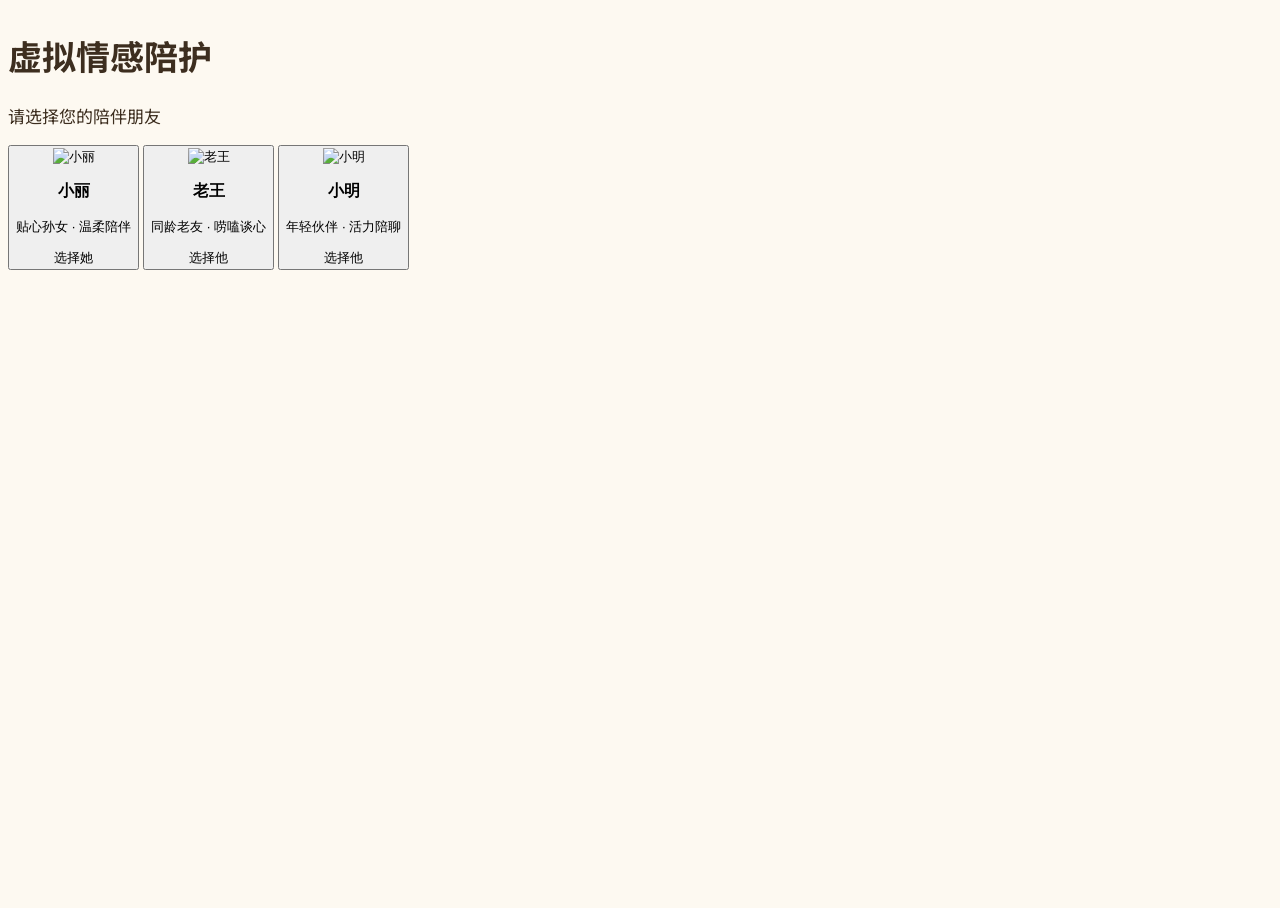
==== demo/public/index.html @ e5427cd3 "fix(weather): 修复天气卡始终显示缓存城市而非实际位置的问题 调整 resolveCity 逻辑：每次优先执行地理定位，定位成功则更新缓存并刷新天气； 定位失败时才回退到 localSto" ====
<!DOCTYPE html>
<html lang="zh-CN">

<head>
  <meta charset="UTF-8">
  <meta name="viewport" content="width=device-width, initial-scale=1.0, user-scalable=no">
  <title>虚拟情感陪护 · 数字人陪伴您每一天</title>
  <script src="https://cdn.tailwindcss.com"></script>
  <script src="https://unpkg.com/lucide@latest/dist/umd/lucide.min.js"></script>
  <link href="https://fonts.googleapis.com/css2?family=Noto+Sans+SC:wght@400;500;700;900&display=swap" rel="stylesheet">
  <script>
    tailwind.config = {
      theme: {
        extend: {
          colors: {
            cream: { 50: '#FDF9F1', 100: '#FAF3E4', 200: '#F3E8CF', 300: '#E8D5A8' },
            ink:   { 900: '#3D2E1F', 700: '#5C4A36', 500: '#8B7A65', 400: '#A89B86' },
            warm:  { 500: '#E89B4C', 600: '#D87E2A' },
            danger:{ 500: '#E5564E', 50: '#FCEBE9' },
          },
          fontFamily: { sans: ['"Noto Sans SC"', 'system-ui', 'sans-serif'] },
          boxShadow: {
            soft: '0 2px 12px rgba(170, 130, 80, 0.06)',
            card: '0 4px 20px rgba(170, 130, 80, 0.08)',
          },
        },
      },
    };
  </script>

  <style>
    /* ---------------- 基础 ---------------- */
    html, body { font-family: 'Noto Sans SC', system-ui, sans-serif; height: 100%; overflow: hidden; }
    html { font-size: 16px; }                  /* 1rem 基准；关怀模式时变大 */
    body { background-color: #FDF9F1; color: #3D2E1F; font-size: 1.0625rem; }
    [data-lucide] { width: 1.375rem; height: 1.375rem; stroke-width: 2; }
    .nice-scroll::-webkit-scrollbar { width: 4px; }
    .nice-scroll::-webkit-scrollbar-thumb { background: transparent; border-radius: 4px; transition: background .2s; }
    .nice-scroll:hover::-webkit-scrollbar-thumb { background: #D4BFA0; }
    .nice-scroll::-webkit-scrollbar-track { background: transparent; margin: 12px 0; }

    /* ---------------- 页面切换 ---------------- */
    .page { display: none; }
    .page.active { display: flex; flex-direction: column; height: 100vh; overflow: hidden; }

    /* ---------------- 聊天气泡 ---------------- */
    .message { display: flex; align-items: flex-start; gap: 12px; }
    .message::before {
      content: ''; width: 44px; height: 44px; border-radius: 50%;
      flex-shrink: 0; background-size: cover; background-position: center;
      box-shadow: 0 2px 6px rgba(0,0,0,0.06);
    }
    .message-bot::before {
      background-color: #FAF3E4;
      background-image: var(--bot-avatar-url, url('/static/avatar-xiaoli.png?v=3'));
    }
    .message-user { flex-direction: row-reverse; }
    .message-user::before {
      background-color: #F3E8CF;
      background-image: url('https://api.dicebear.com/9.x/personas/svg?seed=LiUncle&backgroundColor=c5d4e8');
    }
    .bubble {
      padding: 12px 20px; border-radius: 18px; max-width: 75%;
      font-size: 1.0625rem; line-height: 1.55; color: #3D2E1F; word-break: break-word;
    }
    .message-bot .bubble { background: #FAF3E4; border-top-left-radius: 6px; }
    .message-user .bubble { background: #F3E8CF; border-top-right-radius: 6px; }
    .thinking-dots { color: #8B7A65; }
    .thinking-dots::after {
      content: ''; display: inline-block; width: 8px;
      animation: thinkingDot 1.2s steps(4, end) infinite;
    }
    @keyframes thinkingDot { 0%{content:''} 25%{content:'.'} 50%{content:'..'} 75%{content:'...'} }

    /* ---------------- 会话列表项 ---------------- */
    .session-item {
      display: flex; align-items: center; gap: 8px;
      padding: 14px 14px; border-radius: 12px; cursor: pointer;
      transition: all .15s; border: 1px solid transparent; margin-bottom: 2px;
    }
    .session-item:hover { background: #FDF9F1; border-color: #F3E8CF; }
    .session-item.active { background: #FAF3E4; border-color: #E8D5A8; }
    .session-content { flex: 1; min-width: 0; }
    .session-time { font-size: 0.8125rem; color: #D87E2A; font-weight: 500; margin-bottom: 4px; }
    .session-summary {
      font-size: 1rem; color: #3D2E1F;
      overflow: hidden; text-overflow: ellipsis; white-space: nowrap;
    }
    .session-delete-btn {
      background: transparent; border: none; cursor: pointer;
      font-size: 0.875rem; padding: 6px 8px; border-radius: 6px;
      opacity: 0.4; transition: all .15s; color: #8B7A65;
    }
    .session-delete-btn:hover { opacity: 1; background: #FCEBE9; color: #E5564E; }

    /* ---------------- 数字人 3D 容器 ---------------- */
    .digital-human-container {
      position: relative;
      width: 100%;
      height: 100%;
      overflow: hidden;
    }
    .digital-human-container canvas {
      width: 100% !important;
      height: 100% !important;
      object-fit: contain;
      position: absolute;
      bottom: 0;
      left: 0;
      right: 0;
      margin: 0 auto;
    }

    /* ---------------- 视频区状态层 ---------------- */
    #breathingLight {
      position: absolute; inset: 0;
      background: radial-gradient(circle at center, transparent, transparent);
      opacity: 0; transition: opacity .3s; pointer-events: none; z-index: 2;
    }
    #breathingLight.active { opacity: 1; }
    #breathingLight.listening { background: radial-gradient(circle at center, rgba(232,155,76,0.18), transparent 65%); animation: breathePulse 2s ease-in-out infinite; }
    #breathingLight.thinking  { background: radial-gradient(circle at center, rgba(99,179,237,0.18), transparent 65%); }
    #breathingLight.speaking  { background: radial-gradient(circle at center, rgba(229,86,78,0.15), transparent 65%); animation: breathePulse 1.4s ease-in-out infinite; }
    @keyframes breathePulse { 0%,100% { opacity: 0.4; } 50% { opacity: 1; } }

    #avatarStatus {
      position: absolute; bottom: 64px; left: 50%; transform: translateX(-50%);
      background: rgba(0,0,0,0.45); color: #fff; padding: 6px 14px;
      border-radius: 9999px; font-size: 0.875rem; font-weight: 500;
      backdrop-filter: blur(8px); -webkit-backdrop-filter: blur(8px);
      z-index: 12; white-space: nowrap;
    }

    /* ---------------- 语音按钮 ---------------- */
    .center-voice-btn {
      user-select: none; -webkit-user-select: none; touch-action: none;
    }
    .center-voice-btn.recording {
      background: linear-gradient(135deg, #E5564E, #D43F3F) !important;
      animation: recordingPulse 1s ease-in-out infinite;
    }
    .center-voice-btn.pressing { transform: scale(0.96); }
    @keyframes recordingPulse {
      0%, 100% { box-shadow: 0 0 0 0 rgba(229,86,78,0.45); }
      50%       { box-shadow: 0 0 0 10px rgba(229,86,78,0); }
    }
    /* 波形动画 */
    .voice-wave { display: flex; align-items: center; gap: 3px; height: 22px; }
    .voice-wave span {
      width: 3px; background: rgba(255,255,255,0.9); border-radius: 2px;
      animation: waveBar 0.7s ease-in-out infinite;
    }
    .voice-wave span:nth-child(1) { height: 6px;  animation-delay: 0s;    }
    .voice-wave span:nth-child(2) { height: 14px; animation-delay: 0.1s;  }
    .voice-wave span:nth-child(3) { height: 20px; animation-delay: 0.2s;  }
    .voice-wave span:nth-child(4) { height: 14px; animation-delay: 0.3s;  }
    .voice-wave span:nth-child(5) { height: 6px;  animation-delay: 0.4s;  }
    @keyframes waveBar {
      0%, 100% { transform: scaleY(0.5); opacity: 0.65; }
      50%       { transform: scaleY(1);   opacity: 1;    }
    }

    /* ---------------- 关怀模式 ---------------- */
    /* 通过抬高 html 根字号，让所有 rem 单位（含 Tailwind 的 text-*）一起放大 */
    html.care-mode { font-size: 20px; }                    /* 默认 16px → 20px，约 +25% */
    html.care-mode [data-lucide] { stroke-width: 2.2; }    /* 图标线条略粗，更清晰 */
    body.care-mode #careModeToggle {
      background: #E89B4C; color: #fff;
      border-color: #E89B4C;
    }
    body.care-mode #careModeToggle [data-lucide] { color: #fff; }

    /* ---------------- 用户系统 ---------------- */
    #userModal { display: none; }
    #userModal.active { display: flex; }
    .user-chip {
      display: inline-flex; align-items: center; gap: 6px;
      padding: 8px 18px; border-radius: 9999px; font-size: 1rem;
      font-weight: 500; cursor: pointer; transition: all .15s; border: 2px solid;
    }
    .user-chip.selected { background: #E89B4C; color: #fff; border-color: #E89B4C; box-shadow: 0 3px 10px rgba(232,155,76,.35); }
    .user-chip.unselected { background: #fff; color: #5C4A36; border-color: #E8D5A8; }
    .user-chip.unselected:hover { border-color: #E89B4C; color: #D87E2A; }
    .user-chip.add-btn { background: #FDF9F1; color: #8B7A65; border-color: #E8D5A8; border-style: dashed; }
    .user-chip.add-btn:hover { border-color: #E89B4C; color: #D87E2A; background: #FAF3E4; }
    .user-list-item {
      display: flex; align-items: center; justify-content: space-between;
      padding: 10px 14px; border-radius: 14px; border: 2px solid #E8D5A8;
      cursor: pointer; transition: all .15s; margin-bottom: 6px;
    }
    .user-list-item:hover { border-color: #E89B4C; background: #FDF9F1; }
    .user-list-item.active { border-color: #E89B4C; background: #FAF3E4; }

    /* ---------------- Toast ---------------- */
    .toast-message {
      position: fixed; bottom: 90px; left: 50%; transform: translateX(-50%);
      padding: 12px 24px; border-radius: 9999px; background: #fff; color: #3D2E1F;
      box-shadow: 0 8px 30px rgba(0,0,0,0.15); z-index: 1000;
      animation: toastIn 0.3s ease; font-size: 1rem; font-weight: 500;
    }
    .toast-message.warning { background: #FEF3C7; color: #92400E; }
    .toast-message.error   { background: #FCEBE9; color: #B91C1C; }
    @keyframes toastIn { from { opacity: 0; transform: translate(-50%, 20px); } to { opacity: 1; transform: translate(-50%, 0); } }
    @keyframes fadeOutDown { from { opacity: 1; transform: translate(-50%, 0); } to { opacity: 0; transform: translate(-50%, 20px); } }

    /* ---------------- 摄像头 PiP ---------------- */
    #camera { width: 100%; height: 100%; object-fit: cover; background: #1a1a1a; }
    .camera-hint:empty { display: none !important; }
  </style>
</head>

<body class="h-screen overflow-hidden">

  <!-- ============================================================
       选择数字人页面
       ============================================================ -->
  <div id="selectPage" class="page active">
    <div class="flex-1 flex items-center justify-center px-6">
      <div class="max-w-4xl w-full">
        <div class="text-center mb-10">
          <div class="w-20 h-20 mx-auto rounded-3xl bg-gradient-to-br from-warm-500 to-warm-600 flex items-center justify-center text-white mb-4 shadow-lg">
            <i data-lucide="heart-handshake" style="width:44px;height:44px;"></i>
          </div>
          <h1 class="text-4xl font-bold text-ink-900">虚拟情感陪护</h1>
          <p class="text-lg text-ink-500 mt-2">请选择您的陪伴朋友</p>
        </div>
        <!-- 用户选择条 -->
        <div id="selectPageUserBar" class="flex items-center justify-center flex-wrap gap-2 mb-8 min-h-[44px]"></div>

        <div class="grid grid-cols-1 sm:grid-cols-3 gap-6">
          <button onclick="selectAvatar(1)" class="group bg-white rounded-3xl shadow-card p-6 hover:-translate-y-1 hover:shadow-lg transition text-center">
            <img src="/static/avatar-xiaoli.png?v=3" class="w-28 h-28 mx-auto rounded-full mb-4 bg-cream-100 object-cover" alt="小丽">
            <h3 class="text-2xl font-bold text-ink-900">小丽</h3>
            <p class="text-ink-500 mt-1">贴心孙女 · 温柔陪伴</p>
            <div class="mt-4 inline-flex items-center gap-2 text-warm-600 font-medium">
              选择她 <i data-lucide="arrow-right" style="width:18px;height:18px;"></i>
            </div>
          </button>
          <button onclick="selectAvatar(2)" class="group bg-white rounded-3xl shadow-card p-6 hover:-translate-y-1 hover:shadow-lg transition text-center">
            <img src="/static/avatar-laowang.png?v=3" class="w-28 h-28 mx-auto rounded-full mb-4 bg-cream-100 object-cover" alt="老王">
            <h3 class="text-2xl font-bold text-ink-900">老王</h3>
            <p class="text-ink-500 mt-1">同龄老友 · 唠嗑谈心</p>
            <div class="mt-4 inline-flex items-center gap-2 text-warm-600 font-medium">
              选择他 <i data-lucide="arrow-right" style="width:18px;height:18px;"></i>
            </div>
          </button>
          <button onclick="selectAvatar(3)" class="group bg-white rounded-3xl shadow-card p-6 hover:-translate-y-1 hover:shadow-lg transition text-center">
            <img src="/static/avatar-xiaoming.png?v=3" class="w-28 h-28 mx-auto rounded-full mb-4 bg-cream-100 object-cover" alt="小明">
            <h3 class="text-2xl font-bold text-ink-900">小明</h3>
            <p class="text-ink-500 mt-1">年轻伙伴 · 活力陪聊</p>
            <div class="mt-4 inline-flex items-center gap-2 text-warm-600 font-medium">
              选择他 <i data-lucide="arrow-right" style="width:18px;height:18px;"></i>
            </div>
          </button>
        </div>
      </div>
    </div>
  </div>

  <!-- ============================================================
       聊天主页面（mockup 接入）
       ============================================================ -->
  <div id="chatPage" class="page">
    <div class="w-full h-screen px-4 py-3 flex flex-col gap-3">

      <!-- 顶栏 -->
      <header class="flex-shrink-0 flex items-center justify-between bg-white rounded-2xl shadow-soft px-6 py-3">
        <div class="flex items-center gap-4">
          <div class="w-14 h-14 rounded-2xl bg-gradient-to-br from-warm-500 to-warm-600 flex items-center justify-center text-white shadow-md">
            <i data-lucide="heart-handshake" style="width:30px;height:30px;"></i>
          </div>
          <div>
            <h1 class="text-2xl font-bold text-ink-900 leading-tight">虚拟情感陪护</h1>
            <p class="text-sm text-ink-500 mt-0.5">数字人陪伴您每一天</p>
          </div>
        </div>

        <div class="flex items-center gap-4">
          <div class="flex items-center gap-2 bg-cream-100 rounded-full px-5 py-2.5">
            <span id="timeGreetingIcon" class="text-warm-500 inline-flex items-center">
              <i data-lucide="sun" style="width:24px;height:24px;"></i>
            </span>
            <span id="timeGreeting" class="text-lg font-medium text-ink-900">下午好</span>
            <span class="text-lg font-medium text-ink-900">，</span>
            <span id="userDisplayName" class="text-lg font-medium text-ink-900">朋友</span>
          </div>
          <button id="careModeToggle" onclick="toggleCareMode()" class="flex items-center gap-2 border-2 border-cream-200 hover:border-warm-500 hover:bg-cream-50 transition rounded-full px-5 py-2.5 text-ink-700 font-medium">
            <i data-lucide="eye"></i> 关怀模式
          </button>
          <button onclick="goBack()" class="flex items-center gap-2 border-2 border-danger-500 text-danger-500 hover:bg-danger-50 transition rounded-full px-5 py-2.5 font-medium">
            <i data-lucide="log-out"></i> 退出
          </button>
        </div>
      </header>

      <!-- 主体三栏 -->
      <main class="flex-1 min-h-0 grid grid-cols-12 gap-4">

        <!-- 左：历史 -->
        <aside class="col-span-12 lg:col-span-3 min-h-0 h-full">
          <div class="bg-white rounded-2xl shadow-card flex flex-col h-full">
            <div class="flex items-center gap-2 px-5 py-4 border-b border-cream-100">
              <i data-lucide="clock" class="text-warm-500" style="width:24px;height:24px;"></i>
              <h2 class="text-xl font-bold text-ink-900">历史对话</h2>
              <span id="sessionCount" class="ml-auto text-sm text-ink-500"></span>
            </div>

            <div id="sessionList" class="flex-1 overflow-y-auto nice-scroll px-3 py-2">
              <!-- session items 由 JS 动态生成 -->
            </div>

            <!-- 当前用户 + 操作按钮 -->
            <div class="px-4 py-3 border-t border-cream-100 space-y-3">
              <!-- 当前用户显示 -->
              <div class="flex items-center justify-between bg-cream-50 rounded-xl px-3 py-2.5 border border-cream-200">
                <div class="flex items-center gap-2 min-w-0">
                  <div id="currentUserAvatar" class="w-8 h-8 rounded-full bg-warm-200 flex items-center justify-center text-warm-700 font-bold text-sm flex-shrink-0">?</div>
                  <div class="min-w-0">
                    <div id="currentUserDisplay" class="font-medium text-ink-900 text-sm truncate">未选择用户</div>
                    <div class="text-xs text-ink-400">个人记忆已开启</div>
                  </div>
                </div>
                <button onclick="showUserModal()" class="flex-shrink-0 text-xs px-2.5 py-1.5 text-warm-600 hover:text-white hover:bg-warm-500 border border-warm-300 hover:border-warm-500 rounded-lg font-medium transition">切换</button>
              </div>

              <button onclick="newConversation()" type="button"
                class="w-full py-2.5 bg-warm-500 hover:bg-warm-600 text-white rounded-xl font-medium text-sm flex items-center justify-center gap-1.5 transition">
                <i data-lucide="plus-circle" style="width:18px;height:18px;"></i> 开启新对话
              </button>
            </div>
          </div>
        </aside>

        <!-- 中：核心交互 -->
        <section class="col-span-12 lg:col-span-6 min-h-0 h-full flex flex-col gap-3">

          <!-- 视频通话区 -->
          <div class="relative flex-[3] min-h-0 rounded-3xl overflow-hidden shadow-card" style="background: url('/static/digital-human-bg.png') center/cover no-repeat, linear-gradient(135deg, #F3E8CF, #E8D5A8);">
            <!-- TalkingHead 3D 渲染容器：JS 会清空内部并注入 wrapper / breathingLight / avatarStatus -->
            <div id="digitalHumanArea" class="digital-human-container"></div>

            <!-- 左上：数字人名牌 -->
            <div class="absolute top-4 left-4 flex items-center gap-2 bg-emerald-500 text-white rounded-full px-4 py-2 shadow-lg z-10">
              <span class="w-2 h-2 bg-white rounded-full animate-pulse"></span>
              <span class="font-medium">数字人 · <span id="botName">小雅</span></span>
            </div>

            <!-- 右上：用户摄像头 PiP -->
            <div class="absolute top-4 right-4 flex items-start gap-3 z-10">
              <div class="w-36 h-24 rounded-xl overflow-hidden shadow-lg border-2 border-white relative bg-ink-900">
                <video id="camera" autoplay muted playsinline></video>
                <div class="camera-hint absolute inset-0 flex items-center justify-center text-white text-xs pointer-events-none px-2 text-center" style="background: rgba(0,0,0,0.55);"></div>
                <div class="absolute bottom-1 left-1 bg-black/60 text-white text-xs rounded px-1.5 py-0.5">您</div>
              </div>
            </div>

            <!-- 左下：通话计时 -->
            <div class="absolute bottom-4 left-4 flex items-center gap-2 bg-black/50 backdrop-blur text-white rounded-full px-4 py-2 z-10">
              <span class="w-2 h-2 bg-red-500 rounded-full animate-pulse"></span>
              <span id="callTimer" class="font-medium tabular-nums">通话中　00:00:00</span>
            </div>
          </div>

          <!-- 当前对话气泡区 -->
          <div class="flex-[2] min-h-0 bg-white rounded-2xl shadow-card overflow-hidden flex flex-col">
            <div class="chat-history-area flex-1 overflow-y-auto nice-scroll p-4">
              <div id="messagesContainer" class="flex flex-col gap-3"></div>
            </div>
          </div>

          <!-- 输入区：药丸形 -->
          <div class="flex-shrink-0 bg-white rounded-full shadow-card flex items-center gap-3 pl-3 pr-3 py-2">

            <!-- 按住说话按钮（自包含状态显示） -->
            <button id="centerVoiceBtn" type="button"
              onmousedown="startVoiceRecording()" onmouseup="stopVoiceRecording()" onmouseleave="stopVoiceRecording()"
              ontouchstart="startVoiceRecording()" ontouchend="stopVoiceRecording()" ontouchcancel="stopVoiceRecording()"
              class="center-voice-btn flex-shrink-0 h-12 px-5 rounded-full bg-gradient-to-br from-warm-500 to-warm-600 shadow-lg flex items-center gap-2 text-white transition-transform">
              <!-- 默认状态 -->
              <div id="voiceIdleState" class="flex items-center gap-2">
                <i data-lucide="mic" style="width:20px;height:20px;"></i>
                <span class="font-medium text-base whitespace-nowrap">按住 说话</span>
              </div>
              <!-- 录音中状态 -->
              <div id="voiceRecordingState" class="hidden items-center gap-2">
                <div class="voice-wave">
                  <span></span><span></span><span></span><span></span><span></span>
                </div>
                <span class="font-medium text-base whitespace-nowrap">松开 发送</span>
              </div>
            </button>

            <div class="w-px h-8 bg-cream-200 flex-shrink-0"></div>

            <!-- 键盘输入 -->
            <div class="flex items-center gap-2 flex-1">
              <input id="messageInput" type="text" placeholder="或在此输入..."
                class="flex-1 min-w-0 px-4 py-2 rounded-full border-2 border-cream-200 focus:border-warm-500 outline-none text-base text-ink-900" />
              <button id="sendBtn" class="flex-shrink-0 px-5 py-2 bg-warm-500 hover:bg-warm-600 text-white rounded-full font-medium flex items-center gap-1.5">
                <i data-lucide="send" style="width:18px;height:18px;"></i> 发送
              </button>
            </div>
          </div>
        </section>

        <!-- 右：功能与信息 -->
        <aside class="col-span-12 lg:col-span-3 min-h-0 h-full flex flex-col gap-3 overflow-hidden">

          <!-- 快捷服务 -->
          <div class="flex-shrink-0 bg-white rounded-2xl shadow-card p-4">
            <div class="flex items-center gap-2 mb-3">
              <i data-lucide="zap" class="text-warm-500" style="width:24px;height:24px;"></i>
              <h3 class="text-xl font-bold text-ink-900">快捷服务</h3>
            </div>
            <div class="grid grid-cols-3 gap-2">
              <button onclick="sendQuickPhrase('今天天气怎么样？')" class="flex flex-col items-center gap-1.5 p-2 rounded-xl hover:bg-cream-50 border border-cream-100 transition">
                <div class="w-11 h-11 rounded-xl bg-sky-100 flex items-center justify-center text-sky-600"><i data-lucide="cloud-sun" style="width:24px;height:24px;"></i></div>
                <span class="text-sm text-ink-900 font-medium">查询天气</span>
              </button>
              <button onclick="sendQuickPhrase('给我讲个笑话')" class="flex flex-col items-center gap-1.5 p-2 rounded-xl hover:bg-cream-50 border border-cream-100 transition">
                <div class="w-11 h-11 rounded-xl bg-yellow-100 flex items-center justify-center text-yellow-600"><i data-lucide="smile" style="width:24px;height:24px;"></i></div>
                <span class="text-sm text-ink-900 font-medium">讲笑话</span>
              </button>
              <button onclick="sendQuickPhrase('今天有什么养生小知识？')" class="flex flex-col items-center gap-1.5 p-2 rounded-xl hover:bg-cream-50 border border-cream-100 transition">
                <div class="w-11 h-11 rounded-xl bg-emerald-100 flex items-center justify-center text-emerald-600"><i data-lucide="leaf" style="width:24px;height:24px;"></i></div>
                <span class="text-sm text-ink-900 font-medium">养生</span>
              </button>
              <button onclick="sendQuickPhrase('给我讲个故事')" class="flex flex-col items-center gap-1.5 p-2 rounded-xl hover:bg-cream-50 border border-cream-100 transition">
                <div class="w-11 h-11 rounded-xl bg-amber-100 flex items-center justify-center text-amber-600"><i data-lucide="book-open" style="width:24px;height:24px;"></i></div>
                <span class="text-sm text-ink-900 font-medium">听故事</span>
              </button>
              <button onclick="sendQuickPhrase('唱首歌给我听')" class="flex flex-col items-center gap-1.5 p-2 rounded-xl hover:bg-cream-50 border border-cream-100 transition">
                <div class="w-11 h-11 rounded-xl bg-purple-100 flex items-center justify-center text-purple-600"><i data-lucide="music" style="width:24px;height:24px;"></i></div>
                <span class="text-sm text-ink-900 font-medium">听歌</span>
              </button>
              <button onclick="sendQuickPhrase('我有点闷，陪我聊聊')" class="flex flex-col items-center gap-1.5 p-2 rounded-xl hover:bg-cream-50 border border-cream-100 transition">
                <div class="w-11 h-11 rounded-xl bg-rose-100 flex items-center justify-center text-rose-600"><i data-lucide="message-circle" style="width:24px;height:24px;"></i></div>
                <span class="text-sm text-ink-900 font-medium">解闷</span>
              </button>
            </div>
          </div>

          <!-- 天气卡（动态） -->
          <div class="flex-shrink-0 bg-gradient-to-br from-sky-50 to-cream-50 rounded-2xl shadow-card p-4">
            <div class="flex items-center justify-between mb-2">
              <div class="flex items-center gap-2">
                <i data-lucide="map-pin" class="text-ink-500" style="width:18px;height:18px;"></i>
                <span id="weatherCity" class="text-base font-medium text-ink-700">--</span>
              </div>
              <span class="text-sm text-ink-500" id="weatherDay">今天</span>
            </div>
            <div class="flex items-center justify-between">
              <div>
                <div class="flex items-baseline gap-1">
                  <span id="weatherTemp" class="text-5xl font-black text-ink-900 leading-none">--</span>
                  <span class="text-xl font-medium text-ink-700">°C</span>
                </div>
                <div id="weatherText" class="text-base text-ink-700 mt-1">加载中...</div>
                <div class="flex items-center gap-2 mt-1.5 text-sm text-ink-500">
                  <i data-lucide="wind" style="width:14px;height:14px;"></i>
                  <span id="weatherWind">--</span>
                </div>
                <div id="weatherAqi" class="mt-1.5 hidden items-center gap-1.5 bg-emerald-100 text-emerald-700 text-xs font-medium rounded-full px-2.5 py-0.5">
                  <span class="w-1.5 h-1.5 bg-emerald-500 rounded-full"></span>
                  <span id="weatherAqiText">--</span>
                </div>
              </div>
              <div id="weatherIcon" class="text-amber-400">
                <i data-lucide="cloud-sun" style="width:72px;height:72px;stroke-width:1.5;"></i>
              </div>
            </div>
          </div>

          <!-- 温馨提示 / 我的提醒 -->
          <div class="flex-1 min-h-0 bg-gradient-to-br from-cream-100 to-cream-50 rounded-2xl shadow-card p-4 relative overflow-hidden flex flex-col">
            <div class="flex items-center gap-2 mb-2">
              <i data-lucide="megaphone" class="text-warm-500" style="width:22px;height:22px;"></i>
              <h3 class="text-lg font-bold text-ink-900">温馨提示</h3>
              <span id="reminderCount" class="ml-auto text-xs text-warm-600 font-medium hidden"></span>
            </div>
            <!-- 提醒列表：动态填充 -->
            <ul id="reminderList" class="space-y-2 overflow-y-auto nice-scroll flex-1 min-h-0 pr-1"></ul>
            <!-- 兜底文案（没有提醒时显示） -->
            <p id="reminderEmptyHint" class="text-base leading-relaxed text-ink-700 pr-10">
              天气多变，注意增减衣物。记得按时喝水、按时吃药。<br>
              <span class="text-sm text-ink-500">想加个提醒？试试对我说「下午三点提醒我吃药」～</span>
            </p>
          </div>
        </aside>
      </main>

      <!-- 底部提示 -->
      <footer class="flex-shrink-0 text-center">
        <p class="text-xs text-ink-400">
          温馨提示：本服务仅为情感陪伴和信息查询参考，如有身体不适，请及时就医。
        </p>
      </footer>
    </div>
  </div>

  <!-- 隐藏的 JS 兼容钩子（保留旧 DOM 接口） -->
  <div style="position:absolute;width:0;height:0;overflow:hidden;visibility:hidden;" aria-hidden="true">
    <span id="botDesc"></span>
    <span id="avatarContainer"></span>
  </div>

  <!-- ============================================================
       用户管理弹窗
       ============================================================ -->
  <div id="userModal" class="fixed inset-0 bg-black/40 backdrop-blur-sm z-50 items-center justify-center p-4">
    <div class="bg-white rounded-3xl shadow-2xl w-full max-w-sm p-6">
      <div class="flex items-center gap-3 mb-4">
        <div class="w-10 h-10 rounded-2xl bg-warm-100 flex items-center justify-center text-warm-600">
          <i data-lucide="users" style="width:22px;height:22px;"></i>
        </div>
        <div>
          <h3 class="text-lg font-bold text-ink-900">选择用户</h3>
          <p class="text-xs text-ink-400">每位用户独立记忆，互不影响</p>
        </div>
      </div>

      <!-- 现有用户列表 -->
      <div id="userModalList" class="max-h-52 overflow-y-auto nice-scroll mb-4 space-y-1.5 pr-0.5"></div>

      <!-- 新建用户 -->
      <div class="border-t border-cream-100 pt-3">
        <p class="text-xs text-ink-500 mb-2 font-medium">添加新用户</p>
        <div class="flex gap-2">
          <input id="newUserNameInput" type="text" maxlength="10" placeholder="输入名字，如：张大爷"
            class="flex-1 min-w-0 px-3 py-2 rounded-xl border-2 border-cream-200 focus:border-warm-500 outline-none text-sm"
            onkeydown="if(event.key==='Enter') confirmNewUser()">
          <button onclick="confirmNewUser()"
            class="flex-shrink-0 px-4 py-2 bg-warm-500 hover:bg-warm-600 text-white rounded-xl text-sm font-medium transition">
            创建
          </button>
        </div>
      </div>

      <button onclick="hideUserModal()" class="mt-4 w-full py-2 text-sm text-ink-400 hover:text-ink-600 transition">
        关闭
      </button>
    </div>
  </div>

  <!-- ============================================================
       脚本（保持现有 ES module 加载流程）
       ============================================================ -->
  <script type="importmap">
  {
    "imports": {
      "three": "https://cdn.jsdelivr.net/npm/three@0.163.0/build/three.module.js",
      "three/addons/": "https://cdn.jsdelivr.net/npm/three@0.163.0/examples/jsm/",
      "talkinghead": "/static/talkinghead.mjs"
    }
  }
  </script>
  <script type="module" src="/static/script.js?v=19"></script>

  <script>
    // ---- Lucide 初始化 + 全局回调 ----
    function refreshIcons() { if (window.lucide) lucide.createIcons(); }
    document.addEventListener('DOMContentLoaded', refreshIcons);

    window.refreshIcons = refreshIcons;

    // 通话计时器（视觉装饰，从页面加载开始计时）
    (function () {
      const t0 = Date.now();
      setInterval(() => {
        const el = document.getElementById('callTimer');
        if (!el) return;
        const s = Math.floor((Date.now() - t0) / 1000);
        const hh = String(Math.floor(s / 3600)).padStart(2, '0');
        const mm = String(Math.floor((s % 3600) / 60)).padStart(2, '0');
        const ss = String(s % 60).padStart(2, '0');
        el.textContent = `通话中　${hh}:${mm}:${ss}`;
      }, 1000);
    })();

    // ---- 天气卡：从 /api/weather 取实时数据，10 分钟刷新一次 ----
    function pickWeatherIcon(text) {
      const t = text || '';
      if (/雷/.test(t))          return 'cloud-lightning';
      if (/雪/.test(t))          return 'cloud-snow';
      if (/雨/.test(t))          return 'cloud-rain';
      if (/雾|霾|沙/.test(t))    return 'cloud-fog';
      if (/阴/.test(t))          return 'cloud';
      if (/云/.test(t))          return 'cloud-sun';
      if (/晴/.test(t))          return 'sun';
      return 'cloud-sun';
    }
    function aqiColor(category) {
      if (!category) return 'emerald';
      if (category.includes('优')) return 'emerald';
      if (category.includes('良')) return 'lime';
      if (category.includes('轻度')) return 'amber';
      if (category.includes('中度')) return 'orange';
      return 'red';
    }
    const CITY_KEY = 'warm-companion-city';

    // 中国主要城市经纬度（地级市级别，~60 个常见城市）
    // 经纬度从地理中心取，做欧氏距离最近邻匹配 — 完全离线，不依赖外部 API
    const CN_CITIES = [
      ['北京', 39.90, 116.41], ['上海', 31.23, 121.47], ['广州', 23.13, 113.26],
      ['深圳', 22.54, 114.06], ['杭州', 30.27, 120.15], ['南京', 32.06, 118.78],
      ['武汉', 30.59, 114.31], ['成都', 30.66, 104.07], ['重庆', 29.56, 106.55],
      ['西安', 34.34, 108.94], ['苏州', 31.30, 120.59], ['天津', 39.13, 117.20],
      ['青岛', 36.07, 120.38], ['大连', 38.91, 121.61], ['厦门', 24.48, 118.09],
      ['福州', 26.07, 119.30], ['长沙', 28.23, 112.94], ['合肥', 31.82, 117.23],
      ['济南', 36.65, 117.13], ['郑州', 34.75, 113.66], ['沈阳', 41.81, 123.43],
      ['长春', 43.82, 125.32], ['哈尔滨', 45.80, 126.54], ['昆明', 24.88, 102.83],
      ['贵阳', 26.65, 106.63], ['南宁', 22.82, 108.37], ['海口', 20.04, 110.20],
      ['太原', 37.87, 112.55], ['石家庄', 38.04, 114.51], ['兰州', 36.06, 103.83],
      ['银川', 38.49, 106.23], ['西宁', 36.62, 101.78], ['乌鲁木齐', 43.83, 87.62],
      ['拉萨', 29.65, 91.14], ['呼和浩特', 40.84, 111.75], ['南昌', 28.68, 115.86],
      ['温州', 28.00, 120.65], ['宁波', 29.87, 121.55], ['无锡', 31.49, 120.31],
      ['常州', 31.81, 119.97], ['佛山', 23.02, 113.12], ['东莞', 23.02, 113.75],
      ['珠海', 22.27, 113.58], ['中山', 22.52, 113.39], ['泉州', 24.87, 118.68],
      ['汕头', 23.35, 116.68], ['烟台', 37.46, 121.45], ['潍坊', 36.71, 119.16],
      ['唐山', 39.63, 118.18], ['秦皇岛', 39.94, 119.60], ['保定', 38.87, 115.46],
      ['洛阳', 34.62, 112.45], ['桂林', 25.27, 110.29], ['三亚', 18.25, 109.51],
      ['大理', 25.69, 100.16], ['丽江', 26.85, 100.23], ['张家界', 29.12, 110.48],
      ['绍兴', 30.00, 120.58], ['嘉兴', 30.75, 120.76], ['金华', 29.08, 119.65],
      ['台州', 28.66, 121.42], ['湖州', 30.89, 120.09],
    ];

    function nearestCity(lat, lon) {
      let best = null, bestDist = Infinity;
      for (const [name, cLat, cLon] of CN_CITIES) {
        const dLat = lat - cLat, dLon = lon - cLon;
        const d = dLat * dLat + dLon * dLon; // 用平方距离，省去 sqrt
        if (d < bestDist) { bestDist = d; best = name; }
      }
      return best;
    }

    // 浏览器地理定位 → 内置中国城市最近邻匹配（离线，不依赖外部反向编码 API）
    async function detectCityByGeolocation() {
      console.log('[weather] geolocation supported?', !!navigator.geolocation);
      if (!navigator.geolocation) return null;
      const pos = await new Promise((resolve) => {
        navigator.geolocation.getCurrentPosition(
          resolve,
          (err) => { console.warn('[weather] geolocation 失败', err.code, err.message); resolve(null); },
          { enableHighAccuracy: false, timeout: 10000, maximumAge: 600000 }
        );
      });
      if (!pos) return null;
      const { latitude, longitude } = pos.coords;
      console.log('[weather] 拿到经纬度', latitude, longitude);
      const city = nearestCity(latitude, longitude);
      console.log('[weather] 最近匹配城市=', city);
      return city;
    }

    async function resolveCity() {
      // 每次优先尝试地理定位，定位成功则更新缓存；定位失败才回退到缓存
      const detected = await detectCityByGeolocation();
      if (detected) {
        const cached = localStorage.getItem(CITY_KEY);
        if (detected !== cached) {
          localStorage.setItem(CITY_KEY, detected);
          const cityEl = document.getElementById('weatherCity');
          if (cityEl) cityEl.textContent = detected;
          if (typeof wsSend === 'function') {
            wsSend({ type: 'location', city: detected });
          }
        }
        return detected;
      }
      const cached = localStorage.getItem(CITY_KEY);
      if (cached) {
        console.log('[weather] 定位失败，使用缓存城市', cached);
        return cached;
      }
      console.warn('[weather] 未能自动定位，将使用后端默认城市；可点城市名手动设置');
      return null;
    }


    async function refreshWeather() {
      try {
        const city = await resolveCity();
        const url = city ? `/api/weather?city=${encodeURIComponent(city)}` : '/api/weather';
        const r = await fetch(url);
        const d = await r.json();
        if (!d || !d.ok) {
          document.getElementById('weatherText').textContent = d?.error || '暂无天气数据';
          return;
        }
        document.getElementById('weatherCity').textContent = d.city || '--';
        document.getElementById('weatherTemp').textContent = d.temp ?? '--';
        document.getElementById('weatherText').textContent = d.text || '';
        // 风：优先 风向+级别，没有就显示 风速 m/s
        let windText = '';
        if (d.wind_dir || d.wind_scale) {
          windText = `${d.wind_dir || ''} ${d.wind_scale ? d.wind_scale + '级' : ''}`.trim();
        } else if (d.wind_speed != null) {
          windText = `风速 ${d.wind_speed} 米/秒`;
        }
        document.getElementById('weatherWind').textContent = windText || '--';
        // 图标按天气文本切换
        const iconBox = document.getElementById('weatherIcon');
        iconBox.innerHTML = `<i data-lucide="${pickWeatherIcon(d.text)}" style="width:72px;height:72px;stroke-width:1.5;"></i>`;
        // 空气质量
        const aqiBox = document.getElementById('weatherAqi');
        if (d.aqi && d.aqi.category) {
          aqiBox.classList.remove('hidden');
          aqiBox.classList.add('inline-flex');
          document.getElementById('weatherAqiText').textContent = `空气${d.aqi.category} · ${d.aqi.aqi}`;
        } else {
          aqiBox.classList.add('hidden');
        }
        refreshIcons();
      } catch (e) {
        console.warn('[weather] 获取失败', e);
      }
    }
    // 启动后立即拉一次，10 分钟刷新一次
    document.addEventListener('DOMContentLoaded', refreshWeather);
    setInterval(refreshWeather, 600000);

    // ---- 日历：每分钟更新一次右侧"今天 周X"小标 ----
    async function refreshCalendar() {
      try {
        const r = await fetch('/api/calendar');
        const d = await r.json();
        if (!d || !d.ok) return;
        const day = document.getElementById('weatherDay');
        if (day) day.textContent = `今天 ${d.weekday}`;
      } catch (e) { /* ignore */ }
    }
    document.addEventListener('DOMContentLoaded', refreshCalendar);
    setInterval(refreshCalendar, 60000);
  </script>
</body>

</html>
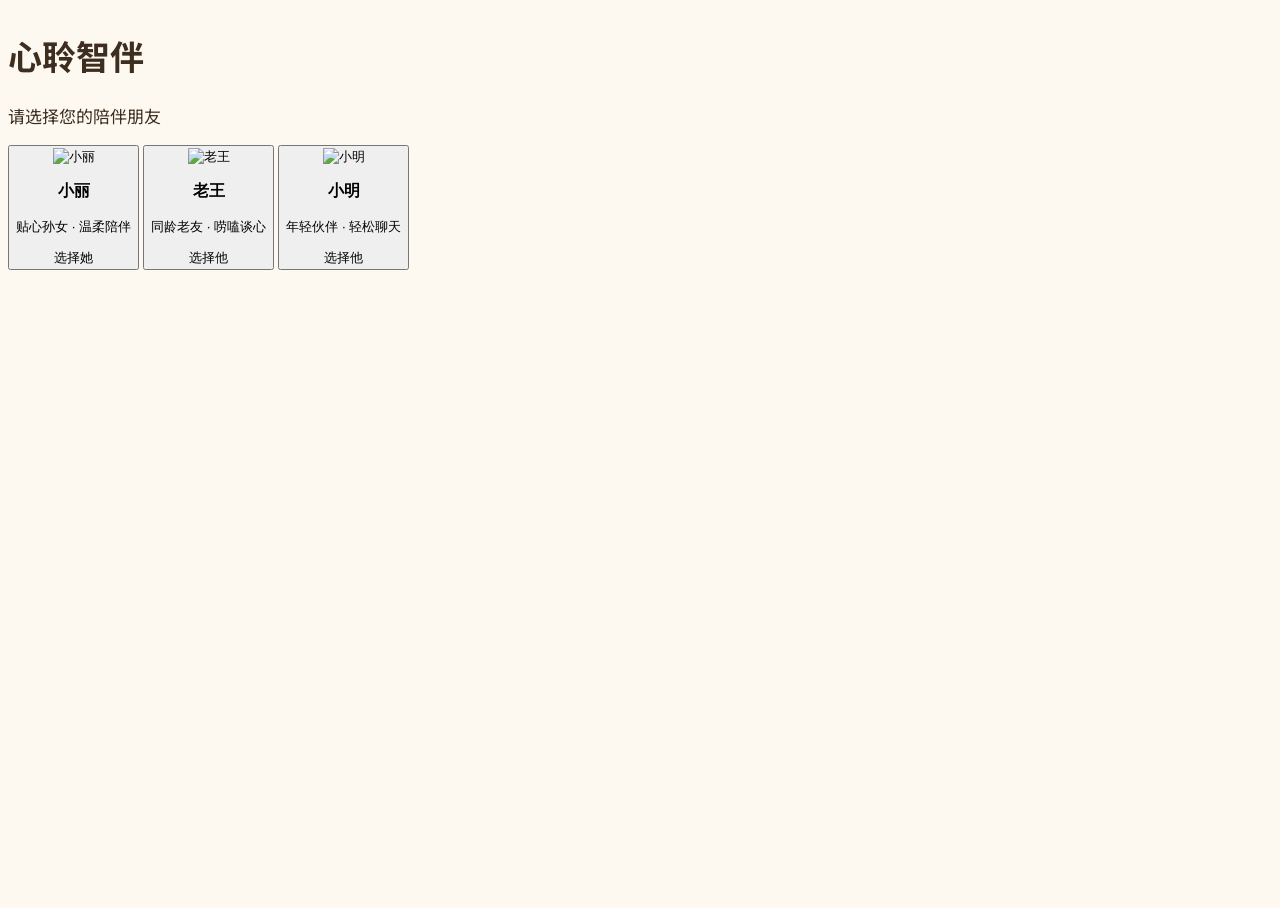
==== commit 61f4c10d: "Update index.html" ====
--- a/demo/public/index.html
+++ b/demo/public/index.html
@@ -4,7 +4,7 @@
 <head>
   <meta charset="UTF-8">
   <meta name="viewport" content="width=device-width, initial-scale=1.0, user-scalable=no">
-  <title>虚拟情感陪护 · 数字人陪伴您每一天</title>
+  <title>心聆智伴 · 数字人陪伴您每一天</title>
   <script src="https://cdn.tailwindcss.com"></script>
   <script src="https://unpkg.com/lucide@latest/dist/umd/lucide.min.js"></script>
   <link href="https://fonts.googleapis.com/css2?family=Noto+Sans+SC:wght@400;500;700;900&display=swap" rel="stylesheet">
@@ -14,9 +14,9 @@
         extend: {
           colors: {
             cream: { 50: '#FDF9F1', 100: '#FAF3E4', 200: '#F3E8CF', 300: '#E8D5A8' },
-            ink:   { 900: '#3D2E1F', 700: '#5C4A36', 500: '#8B7A65', 400: '#A89B86' },
-            warm:  { 500: '#E89B4C', 600: '#D87E2A' },
-            danger:{ 500: '#E5564E', 50: '#FCEBE9' },
+            ink: { 900: '#3D2E1F', 700: '#5C4A36', 500: '#8B7A65', 400: '#A89B86' },
+            warm: { 500: '#E89B4C', 600: '#D87E2A' },
+            danger: { 500: '#E5564E', 50: '#FCEBE9' },
           },
           fontFamily: { sans: ['"Noto Sans SC"', 'system-ui', 'sans-serif'] },
           boxShadow: {
@@ -30,68 +30,202 @@
 
   <style>
     /* ---------------- 基础 ---------------- */
-    html, body { font-family: 'Noto Sans SC', system-ui, sans-serif; height: 100%; overflow: hidden; }
-    html { font-size: 16px; }                  /* 1rem 基准；关怀模式时变大 */
-    body { background-color: #FDF9F1; color: #3D2E1F; font-size: 1.0625rem; }
-    [data-lucide] { width: 1.375rem; height: 1.375rem; stroke-width: 2; }
-    .nice-scroll::-webkit-scrollbar { width: 4px; }
-    .nice-scroll::-webkit-scrollbar-thumb { background: transparent; border-radius: 4px; transition: background .2s; }
-    .nice-scroll:hover::-webkit-scrollbar-thumb { background: #D4BFA0; }
-    .nice-scroll::-webkit-scrollbar-track { background: transparent; margin: 12px 0; }
+    html,
+    body {
+      font-family: 'Noto Sans SC', system-ui, sans-serif;
+      height: 100%;
+      overflow: hidden;
+    }
+
+    html {
+      font-size: 16px;
+    }
+
+    /* 1rem 基准；关怀模式时变大 */
+    body {
+      background-color: #FDF9F1;
+      color: #3D2E1F;
+      font-size: 1.0625rem;
+    }
+
+    [data-lucide] {
+      width: 1.375rem;
+      height: 1.375rem;
+      stroke-width: 2;
+    }
+
+    .nice-scroll::-webkit-scrollbar {
+      width: 4px;
+    }
+
+    .nice-scroll::-webkit-scrollbar-thumb {
+      background: transparent;
+      border-radius: 4px;
+      transition: background .2s;
+    }
+
+    .nice-scroll:hover::-webkit-scrollbar-thumb {
+      background: #D4BFA0;
+    }
+
+    .nice-scroll::-webkit-scrollbar-track {
+      background: transparent;
+      margin: 12px 0;
+    }
 
     /* ---------------- 页面切换 ---------------- */
-    .page { display: none; }
-    .page.active { display: flex; flex-direction: column; height: 100vh; overflow: hidden; }
+    .page {
+      display: none;
+    }
+
+    .page.active {
+      display: flex;
+      flex-direction: column;
+      height: 100vh;
+      overflow: hidden;
+    }
 
     /* ---------------- 聊天气泡 ---------------- */
-    .message { display: flex; align-items: flex-start; gap: 12px; }
+    .message {
+      display: flex;
+      align-items: flex-start;
+      gap: 12px;
+    }
+
     .message::before {
-      content: ''; width: 44px; height: 44px; border-radius: 50%;
-      flex-shrink: 0; background-size: cover; background-position: center;
-      box-shadow: 0 2px 6px rgba(0,0,0,0.06);
-    }
+      content: '';
+      width: 44px;
+      height: 44px;
+      border-radius: 50%;
+      flex-shrink: 0;
+      background-size: cover;
+      background-position: center;
+      box-shadow: 0 2px 6px rgba(0, 0, 0, 0.06);
+    }
+
     .message-bot::before {
       background-color: #FAF3E4;
       background-image: var(--bot-avatar-url, url('/static/avatar-xiaoli.png?v=3'));
     }
-    .message-user { flex-direction: row-reverse; }
+
+    .message-user {
+      flex-direction: row-reverse;
+    }
+
     .message-user::before {
       background-color: #F3E8CF;
       background-image: url('https://api.dicebear.com/9.x/personas/svg?seed=LiUncle&backgroundColor=c5d4e8');
     }
+
     .bubble {
-      padding: 12px 20px; border-radius: 18px; max-width: 75%;
-      font-size: 1.0625rem; line-height: 1.55; color: #3D2E1F; word-break: break-word;
-    }
-    .message-bot .bubble { background: #FAF3E4; border-top-left-radius: 6px; }
-    .message-user .bubble { background: #F3E8CF; border-top-right-radius: 6px; }
-    .thinking-dots { color: #8B7A65; }
+      padding: 12px 20px;
+      border-radius: 18px;
+      max-width: 75%;
+      font-size: 1.0625rem;
+      line-height: 1.55;
+      color: #3D2E1F;
+      word-break: break-word;
+    }
+
+    .message-bot .bubble {
+      background: #FAF3E4;
+      border-top-left-radius: 6px;
+    }
+
+    .message-user .bubble {
+      background: #F3E8CF;
+      border-top-right-radius: 6px;
+    }
+
+    .thinking-dots {
+      color: #8B7A65;
+    }
+
     .thinking-dots::after {
-      content: ''; display: inline-block; width: 8px;
+      content: '';
+      display: inline-block;
+      width: 8px;
       animation: thinkingDot 1.2s steps(4, end) infinite;
     }
-    @keyframes thinkingDot { 0%{content:''} 25%{content:'.'} 50%{content:'..'} 75%{content:'...'} }
+
+    @keyframes thinkingDot {
+      0% {
+        content: ''
+      }
+
+      25% {
+        content: '.'
+      }
+
+      50% {
+        content: '..'
+      }
+
+      75% {
+        content: '...'
+      }
+    }
 
     /* ---------------- 会话列表项 ---------------- */
     .session-item {
-      display: flex; align-items: center; gap: 8px;
-      padding: 14px 14px; border-radius: 12px; cursor: pointer;
-      transition: all .15s; border: 1px solid transparent; margin-bottom: 2px;
-    }
-    .session-item:hover { background: #FDF9F1; border-color: #F3E8CF; }
-    .session-item.active { background: #FAF3E4; border-color: #E8D5A8; }
-    .session-content { flex: 1; min-width: 0; }
-    .session-time { font-size: 0.8125rem; color: #D87E2A; font-weight: 500; margin-bottom: 4px; }
+      display: flex;
+      align-items: center;
+      gap: 8px;
+      padding: 14px 14px;
+      border-radius: 12px;
+      cursor: pointer;
+      transition: all .15s;
+      border: 1px solid transparent;
+      margin-bottom: 2px;
+    }
+
+    .session-item:hover {
+      background: #FDF9F1;
+      border-color: #F3E8CF;
+    }
+
+    .session-item.active {
+      background: #FAF3E4;
+      border-color: #E8D5A8;
+    }
+
+    .session-content {
+      flex: 1;
+      min-width: 0;
+    }
+
+    .session-time {
+      font-size: 0.8125rem;
+      color: #D87E2A;
+      font-weight: 500;
+      margin-bottom: 4px;
+    }
+
     .session-summary {
-      font-size: 1rem; color: #3D2E1F;
-      overflow: hidden; text-overflow: ellipsis; white-space: nowrap;
-    }
+      font-size: 1rem;
+      color: #3D2E1F;
+      overflow: hidden;
+      text-overflow: ellipsis;
+      white-space: nowrap;
+    }
+
     .session-delete-btn {
-      background: transparent; border: none; cursor: pointer;
-      font-size: 0.875rem; padding: 6px 8px; border-radius: 6px;
-      opacity: 0.4; transition: all .15s; color: #8B7A65;
-    }
-    .session-delete-btn:hover { opacity: 1; background: #FCEBE9; color: #E5564E; }
+      background: transparent;
+      border: none;
+      cursor: pointer;
+      font-size: 0.875rem;
+      padding: 6px 8px;
+      border-radius: 6px;
+      opacity: 0.4;
+      transition: all .15s;
+      color: #8B7A65;
+    }
+
+    .session-delete-btn:hover {
+      opacity: 1;
+      background: #FCEBE9;
+      color: #E5564E;
+    }
 
     /* ---------------- 数字人 3D 容器 ---------------- */
     .digital-human-container {
@@ -100,6 +234,7 @@
       height: 100%;
       overflow: hidden;
     }
+
     .digital-human-container canvas {
       width: 100% !important;
       height: 100% !important;
@@ -113,99 +248,303 @@
 
     /* ---------------- 视频区状态层 ---------------- */
     #breathingLight {
-      position: absolute; inset: 0;
+      position: absolute;
+      inset: 0;
       background: radial-gradient(circle at center, transparent, transparent);
-      opacity: 0; transition: opacity .3s; pointer-events: none; z-index: 2;
-    }
-    #breathingLight.active { opacity: 1; }
-    #breathingLight.listening { background: radial-gradient(circle at center, rgba(232,155,76,0.18), transparent 65%); animation: breathePulse 2s ease-in-out infinite; }
-    #breathingLight.thinking  { background: radial-gradient(circle at center, rgba(99,179,237,0.18), transparent 65%); }
-    #breathingLight.speaking  { background: radial-gradient(circle at center, rgba(229,86,78,0.15), transparent 65%); animation: breathePulse 1.4s ease-in-out infinite; }
-    @keyframes breathePulse { 0%,100% { opacity: 0.4; } 50% { opacity: 1; } }
+      opacity: 0;
+      transition: opacity .3s;
+      pointer-events: none;
+      z-index: 2;
+    }
+
+    #breathingLight.active {
+      opacity: 1;
+    }
+
+    #breathingLight.listening {
+      background: radial-gradient(circle at center, rgba(232, 155, 76, 0.18), transparent 65%);
+      animation: breathePulse 2s ease-in-out infinite;
+    }
+
+    #breathingLight.thinking {
+      background: radial-gradient(circle at center, rgba(99, 179, 237, 0.18), transparent 65%);
+    }
+
+    #breathingLight.speaking {
+      background: radial-gradient(circle at center, rgba(229, 86, 78, 0.15), transparent 65%);
+      animation: breathePulse 1.4s ease-in-out infinite;
+    }
+
+    @keyframes breathePulse {
+
+      0%,
+      100% {
+        opacity: 0.4;
+      }
+
+      50% {
+        opacity: 1;
+      }
+    }
 
     #avatarStatus {
-      position: absolute; bottom: 64px; left: 50%; transform: translateX(-50%);
-      background: rgba(0,0,0,0.45); color: #fff; padding: 6px 14px;
-      border-radius: 9999px; font-size: 0.875rem; font-weight: 500;
-      backdrop-filter: blur(8px); -webkit-backdrop-filter: blur(8px);
-      z-index: 12; white-space: nowrap;
+      position: absolute;
+      bottom: 64px;
+      left: 50%;
+      transform: translateX(-50%);
+      background: rgba(0, 0, 0, 0.45);
+      color: #fff;
+      padding: 6px 14px;
+      border-radius: 9999px;
+      font-size: 0.875rem;
+      font-weight: 500;
+      backdrop-filter: blur(8px);
+      -webkit-backdrop-filter: blur(8px);
+      z-index: 12;
+      white-space: nowrap;
     }
 
     /* ---------------- 语音按钮 ---------------- */
     .center-voice-btn {
-      user-select: none; -webkit-user-select: none; touch-action: none;
-    }
+      user-select: none;
+      -webkit-user-select: none;
+      touch-action: none;
+    }
+
     .center-voice-btn.recording {
       background: linear-gradient(135deg, #E5564E, #D43F3F) !important;
       animation: recordingPulse 1s ease-in-out infinite;
     }
-    .center-voice-btn.pressing { transform: scale(0.96); }
+
+    .center-voice-btn.pressing {
+      transform: scale(0.96);
+    }
+
     @keyframes recordingPulse {
-      0%, 100% { box-shadow: 0 0 0 0 rgba(229,86,78,0.45); }
-      50%       { box-shadow: 0 0 0 10px rgba(229,86,78,0); }
-    }
+
+      0%,
+      100% {
+        box-shadow: 0 0 0 0 rgba(229, 86, 78, 0.45);
+      }
+
+      50% {
+        box-shadow: 0 0 0 10px rgba(229, 86, 78, 0);
+      }
+    }
+
     /* 波形动画 */
-    .voice-wave { display: flex; align-items: center; gap: 3px; height: 22px; }
+    .voice-wave {
+      display: flex;
+      align-items: center;
+      gap: 3px;
+      height: 22px;
+    }
+
     .voice-wave span {
-      width: 3px; background: rgba(255,255,255,0.9); border-radius: 2px;
+      width: 3px;
+      background: rgba(255, 255, 255, 0.9);
+      border-radius: 2px;
       animation: waveBar 0.7s ease-in-out infinite;
     }
-    .voice-wave span:nth-child(1) { height: 6px;  animation-delay: 0s;    }
-    .voice-wave span:nth-child(2) { height: 14px; animation-delay: 0.1s;  }
-    .voice-wave span:nth-child(3) { height: 20px; animation-delay: 0.2s;  }
-    .voice-wave span:nth-child(4) { height: 14px; animation-delay: 0.3s;  }
-    .voice-wave span:nth-child(5) { height: 6px;  animation-delay: 0.4s;  }
+
+    .voice-wave span:nth-child(1) {
+      height: 6px;
+      animation-delay: 0s;
+    }
+
+    .voice-wave span:nth-child(2) {
+      height: 14px;
+      animation-delay: 0.1s;
+    }
+
+    .voice-wave span:nth-child(3) {
+      height: 20px;
+      animation-delay: 0.2s;
+    }
+
+    .voice-wave span:nth-child(4) {
+      height: 14px;
+      animation-delay: 0.3s;
+    }
+
+    .voice-wave span:nth-child(5) {
+      height: 6px;
+      animation-delay: 0.4s;
+    }
+
     @keyframes waveBar {
-      0%, 100% { transform: scaleY(0.5); opacity: 0.65; }
-      50%       { transform: scaleY(1);   opacity: 1;    }
+
+      0%,
+      100% {
+        transform: scaleY(0.5);
+        opacity: 0.65;
+      }
+
+      50% {
+        transform: scaleY(1);
+        opacity: 1;
+      }
     }
 
     /* ---------------- 关怀模式 ---------------- */
     /* 通过抬高 html 根字号，让所有 rem 单位（含 Tailwind 的 text-*）一起放大 */
-    html.care-mode { font-size: 20px; }                    /* 默认 16px → 20px，约 +25% */
-    html.care-mode [data-lucide] { stroke-width: 2.2; }    /* 图标线条略粗，更清晰 */
+    html.care-mode {
+      font-size: 20px;
+    }
+
+    /* 默认 16px → 20px，约 +25% */
+    html.care-mode [data-lucide] {
+      stroke-width: 2.2;
+    }
+
+    /* 图标线条略粗，更清晰 */
     body.care-mode #careModeToggle {
-      background: #E89B4C; color: #fff;
+      background: #E89B4C;
+      color: #fff;
       border-color: #E89B4C;
     }
-    body.care-mode #careModeToggle [data-lucide] { color: #fff; }
+
+    body.care-mode #careModeToggle [data-lucide] {
+      color: #fff;
+    }
 
     /* ---------------- 用户系统 ---------------- */
-    #userModal { display: none; }
-    #userModal.active { display: flex; }
+    #userModal {
+      display: none;
+    }
+
+    #userModal.active {
+      display: flex;
+    }
+
     .user-chip {
-      display: inline-flex; align-items: center; gap: 6px;
-      padding: 8px 18px; border-radius: 9999px; font-size: 1rem;
-      font-weight: 500; cursor: pointer; transition: all .15s; border: 2px solid;
-    }
-    .user-chip.selected { background: #E89B4C; color: #fff; border-color: #E89B4C; box-shadow: 0 3px 10px rgba(232,155,76,.35); }
-    .user-chip.unselected { background: #fff; color: #5C4A36; border-color: #E8D5A8; }
-    .user-chip.unselected:hover { border-color: #E89B4C; color: #D87E2A; }
-    .user-chip.add-btn { background: #FDF9F1; color: #8B7A65; border-color: #E8D5A8; border-style: dashed; }
-    .user-chip.add-btn:hover { border-color: #E89B4C; color: #D87E2A; background: #FAF3E4; }
+      display: inline-flex;
+      align-items: center;
+      gap: 6px;
+      padding: 8px 18px;
+      border-radius: 9999px;
+      font-size: 1rem;
+      font-weight: 500;
+      cursor: pointer;
+      transition: all .15s;
+      border: 2px solid;
+    }
+
+    .user-chip.selected {
+      background: #E89B4C;
+      color: #fff;
+      border-color: #E89B4C;
+      box-shadow: 0 3px 10px rgba(232, 155, 76, .35);
+    }
+
+    .user-chip.unselected {
+      background: #fff;
+      color: #5C4A36;
+      border-color: #E8D5A8;
+    }
+
+    .user-chip.unselected:hover {
+      border-color: #E89B4C;
+      color: #D87E2A;
+    }
+
+    .user-chip.add-btn {
+      background: #FDF9F1;
+      color: #8B7A65;
+      border-color: #E8D5A8;
+      border-style: dashed;
+    }
+
+    .user-chip.add-btn:hover {
+      border-color: #E89B4C;
+      color: #D87E2A;
+      background: #FAF3E4;
+    }
+
     .user-list-item {
-      display: flex; align-items: center; justify-content: space-between;
-      padding: 10px 14px; border-radius: 14px; border: 2px solid #E8D5A8;
-      cursor: pointer; transition: all .15s; margin-bottom: 6px;
-    }
-    .user-list-item:hover { border-color: #E89B4C; background: #FDF9F1; }
-    .user-list-item.active { border-color: #E89B4C; background: #FAF3E4; }
+      display: flex;
+      align-items: center;
+      justify-content: space-between;
+      padding: 10px 14px;
+      border-radius: 14px;
+      border: 2px solid #E8D5A8;
+      cursor: pointer;
+      transition: all .15s;
+      margin-bottom: 6px;
+    }
+
+    .user-list-item:hover {
+      border-color: #E89B4C;
+      background: #FDF9F1;
+    }
+
+    .user-list-item.active {
+      border-color: #E89B4C;
+      background: #FAF3E4;
+    }
 
     /* ---------------- Toast ---------------- */
     .toast-message {
-      position: fixed; bottom: 90px; left: 50%; transform: translateX(-50%);
-      padding: 12px 24px; border-radius: 9999px; background: #fff; color: #3D2E1F;
-      box-shadow: 0 8px 30px rgba(0,0,0,0.15); z-index: 1000;
-      animation: toastIn 0.3s ease; font-size: 1rem; font-weight: 500;
-    }
-    .toast-message.warning { background: #FEF3C7; color: #92400E; }
-    .toast-message.error   { background: #FCEBE9; color: #B91C1C; }
-    @keyframes toastIn { from { opacity: 0; transform: translate(-50%, 20px); } to { opacity: 1; transform: translate(-50%, 0); } }
-    @keyframes fadeOutDown { from { opacity: 1; transform: translate(-50%, 0); } to { opacity: 0; transform: translate(-50%, 20px); } }
+      position: fixed;
+      bottom: 90px;
+      left: 50%;
+      transform: translateX(-50%);
+      padding: 12px 24px;
+      border-radius: 9999px;
+      background: #fff;
+      color: #3D2E1F;
+      box-shadow: 0 8px 30px rgba(0, 0, 0, 0.15);
+      z-index: 1000;
+      animation: toastIn 0.3s ease;
+      font-size: 1rem;
+      font-weight: 500;
+    }
+
+    .toast-message.warning {
+      background: #FEF3C7;
+      color: #92400E;
+    }
+
+    .toast-message.error {
+      background: #FCEBE9;
+      color: #B91C1C;
+    }
+
+    @keyframes toastIn {
+      from {
+        opacity: 0;
+        transform: translate(-50%, 20px);
+      }
+
+      to {
+        opacity: 1;
+        transform: translate(-50%, 0);
+      }
+    }
+
+    @keyframes fadeOutDown {
+      from {
+        opacity: 1;
+        transform: translate(-50%, 0);
+      }
+
+      to {
+        opacity: 0;
+        transform: translate(-50%, 20px);
+      }
+    }
 
     /* ---------------- 摄像头 PiP ---------------- */
-    #camera { width: 100%; height: 100%; object-fit: cover; background: #1a1a1a; }
-    .camera-hint:empty { display: none !important; }
+    #camera {
+      width: 100%;
+      height: 100%;
+      object-fit: cover;
+      background: #1a1a1a;
+    }
+
+    .camera-hint:empty {
+      display: none !important;
+    }
   </style>
 </head>
 
@@ -218,36 +557,43 @@
     <div class="flex-1 flex items-center justify-center px-6">
       <div class="max-w-4xl w-full">
         <div class="text-center mb-10">
-          <div class="w-20 h-20 mx-auto rounded-3xl bg-gradient-to-br from-warm-500 to-warm-600 flex items-center justify-center text-white mb-4 shadow-lg">
+          <div
+            class="w-20 h-20 mx-auto rounded-3xl bg-gradient-to-br from-warm-500 to-warm-600 flex items-center justify-center text-white mb-4 shadow-lg">
             <i data-lucide="heart-handshake" style="width:44px;height:44px;"></i>
           </div>
-          <h1 class="text-4xl font-bold text-ink-900">虚拟情感陪护</h1>
+          <h1 class="text-5xl sm:text-6xl font-bold text-ink-900">心聆智伴</h1>
           <p class="text-lg text-ink-500 mt-2">请选择您的陪伴朋友</p>
         </div>
         <!-- 用户选择条 -->
         <div id="selectPageUserBar" class="flex items-center justify-center flex-wrap gap-2 mb-8 min-h-[44px]"></div>
 
         <div class="grid grid-cols-1 sm:grid-cols-3 gap-6">
-          <button onclick="selectAvatar(1)" class="group bg-white rounded-3xl shadow-card p-6 hover:-translate-y-1 hover:shadow-lg transition text-center">
-            <img src="/static/avatar-xiaoli.png?v=3" class="w-28 h-28 mx-auto rounded-full mb-4 bg-cream-100 object-cover" alt="小丽">
+          <button onclick="selectAvatar(1)"
+            class="group bg-white rounded-3xl shadow-card p-6 hover:-translate-y-1 hover:shadow-lg transition text-center">
+            <img src="/static/avatar-xiaoli.png?v=3"
+              class="w-28 h-28 mx-auto rounded-full mb-4 bg-cream-100 object-cover" alt="小丽">
             <h3 class="text-2xl font-bold text-ink-900">小丽</h3>
             <p class="text-ink-500 mt-1">贴心孙女 · 温柔陪伴</p>
             <div class="mt-4 inline-flex items-center gap-2 text-warm-600 font-medium">
               选择她 <i data-lucide="arrow-right" style="width:18px;height:18px;"></i>
             </div>
           </button>
-          <button onclick="selectAvatar(2)" class="group bg-white rounded-3xl shadow-card p-6 hover:-translate-y-1 hover:shadow-lg transition text-center">
-            <img src="/static/avatar-laowang.png?v=3" class="w-28 h-28 mx-auto rounded-full mb-4 bg-cream-100 object-cover" alt="老王">
+          <button onclick="selectAvatar(2)"
+            class="group bg-white rounded-3xl shadow-card p-6 hover:-translate-y-1 hover:shadow-lg transition text-center">
+            <img src="/static/avatar-laowang.png?v=3"
+              class="w-28 h-28 mx-auto rounded-full mb-4 bg-cream-100 object-cover" alt="老王">
             <h3 class="text-2xl font-bold text-ink-900">老王</h3>
             <p class="text-ink-500 mt-1">同龄老友 · 唠嗑谈心</p>
             <div class="mt-4 inline-flex items-center gap-2 text-warm-600 font-medium">
               选择他 <i data-lucide="arrow-right" style="width:18px;height:18px;"></i>
             </div>
           </button>
-          <button onclick="selectAvatar(3)" class="group bg-white rounded-3xl shadow-card p-6 hover:-translate-y-1 hover:shadow-lg transition text-center">
-            <img src="/static/avatar-xiaoming.png?v=3" class="w-28 h-28 mx-auto rounded-full mb-4 bg-cream-100 object-cover" alt="小明">
+          <button onclick="selectAvatar(3)"
+            class="group bg-white rounded-3xl shadow-card p-6 hover:-translate-y-1 hover:shadow-lg transition text-center">
+            <img src="/static/avatar-xiaoming.png?v=3"
+              class="w-28 h-28 mx-auto rounded-full mb-4 bg-cream-100 object-cover" alt="小明">
             <h3 class="text-2xl font-bold text-ink-900">小明</h3>
-            <p class="text-ink-500 mt-1">年轻伙伴 · 活力陪聊</p>
+            <p class="text-ink-500 mt-1">年轻伙伴 · 轻松聊天</p>
             <div class="mt-4 inline-flex items-center gap-2 text-warm-600 font-medium">
               选择他 <i data-lucide="arrow-right" style="width:18px;height:18px;"></i>
             </div>
@@ -266,11 +612,12 @@
       <!-- 顶栏 -->
       <header class="flex-shrink-0 flex items-center justify-between bg-white rounded-2xl shadow-soft px-6 py-3">
         <div class="flex items-center gap-4">
-          <div class="w-14 h-14 rounded-2xl bg-gradient-to-br from-warm-500 to-warm-600 flex items-center justify-center text-white shadow-md">
+          <div
+            class="w-14 h-14 rounded-2xl bg-gradient-to-br from-warm-500 to-warm-600 flex items-center justify-center text-white shadow-md">
             <i data-lucide="heart-handshake" style="width:30px;height:30px;"></i>
           </div>
           <div>
-            <h1 class="text-2xl font-bold text-ink-900 leading-tight">虚拟情感陪护</h1>
+            <h1 class="text-2xl font-bold text-ink-900 leading-tight">心聆智伴</h1>
             <p class="text-sm text-ink-500 mt-0.5">数字人陪伴您每一天</p>
           </div>
         </div>
@@ -284,10 +631,12 @@
             <span class="text-lg font-medium text-ink-900">，</span>
             <span id="userDisplayName" class="text-lg font-medium text-ink-900">朋友</span>
           </div>
-          <button id="careModeToggle" onclick="toggleCareMode()" class="flex items-center gap-2 border-2 border-cream-200 hover:border-warm-500 hover:bg-cream-50 transition rounded-full px-5 py-2.5 text-ink-700 font-medium">
+          <button id="careModeToggle" onclick="toggleCareMode()"
+            class="flex items-center gap-2 border-2 border-cream-200 hover:border-warm-500 hover:bg-cream-50 transition rounded-full px-5 py-2.5 text-ink-700 font-medium">
             <i data-lucide="eye"></i> 关怀模式
           </button>
-          <button onclick="goBack()" class="flex items-center gap-2 border-2 border-danger-500 text-danger-500 hover:bg-danger-50 transition rounded-full px-5 py-2.5 font-medium">
+          <button onclick="goBack()"
+            class="flex items-center gap-2 border-2 border-danger-500 text-danger-500 hover:bg-danger-50 transition rounded-full px-5 py-2.5 font-medium">
             <i data-lucide="log-out"></i> 退出
           </button>
         </div>
@@ -314,13 +663,16 @@
               <!-- 当前用户显示 -->
               <div class="flex items-center justify-between bg-cream-50 rounded-xl px-3 py-2.5 border border-cream-200">
                 <div class="flex items-center gap-2 min-w-0">
-                  <div id="currentUserAvatar" class="w-8 h-8 rounded-full bg-warm-200 flex items-center justify-center text-warm-700 font-bold text-sm flex-shrink-0">?</div>
+                  <div id="currentUserAvatar"
+                    class="w-8 h-8 rounded-full bg-warm-200 flex items-center justify-center text-warm-700 font-bold text-sm flex-shrink-0">
+                    ?</div>
                   <div class="min-w-0">
                     <div id="currentUserDisplay" class="font-medium text-ink-900 text-sm truncate">未选择用户</div>
                     <div class="text-xs text-ink-400">个人记忆已开启</div>
                   </div>
                 </div>
-                <button onclick="showUserModal()" class="flex-shrink-0 text-xs px-2.5 py-1.5 text-warm-600 hover:text-white hover:bg-warm-500 border border-warm-300 hover:border-warm-500 rounded-lg font-medium transition">切换</button>
+                <button onclick="showUserModal()"
+                  class="flex-shrink-0 text-xs px-2.5 py-1.5 text-warm-600 hover:text-white hover:bg-warm-500 border border-warm-300 hover:border-warm-500 rounded-lg font-medium transition">切换</button>
               </div>
 
               <button onclick="newConversation()" type="button"
@@ -335,12 +687,14 @@
         <section class="col-span-12 lg:col-span-6 min-h-0 h-full flex flex-col gap-3">
 
           <!-- 视频通话区 -->
-          <div class="relative flex-[3] min-h-0 rounded-3xl overflow-hidden shadow-card" style="background: url('/static/digital-human-bg.png') center/cover no-repeat, linear-gradient(135deg, #F3E8CF, #E8D5A8);">
+          <div class="relative flex-[3] min-h-0 rounded-3xl overflow-hidden shadow-card"
+            style="background: url('/static/digital-human-bg.png') center/cover no-repeat, linear-gradient(135deg, #F3E8CF, #E8D5A8);">
             <!-- TalkingHead 3D 渲染容器：JS 会清空内部并注入 wrapper / breathingLight / avatarStatus -->
             <div id="digitalHumanArea" class="digital-human-container"></div>
 
             <!-- 左上：数字人名牌 -->
-            <div class="absolute top-4 left-4 flex items-center gap-2 bg-emerald-500 text-white rounded-full px-4 py-2 shadow-lg z-10">
+            <div
+              class="absolute top-4 left-4 flex items-center gap-2 bg-emerald-500 text-white rounded-full px-4 py-2 shadow-lg z-10">
               <span class="w-2 h-2 bg-white rounded-full animate-pulse"></span>
               <span class="font-medium">数字人 · <span id="botName">小雅</span></span>
             </div>
@@ -349,16 +703,13 @@
             <div class="absolute top-4 right-4 flex items-start gap-3 z-10">
               <div class="w-36 h-24 rounded-xl overflow-hidden shadow-lg border-2 border-white relative bg-ink-900">
                 <video id="camera" autoplay muted playsinline></video>
-                <div class="camera-hint absolute inset-0 flex items-center justify-center text-white text-xs pointer-events-none px-2 text-center" style="background: rgba(0,0,0,0.55);"></div>
+                <div
+                  class="camera-hint absolute inset-0 flex items-center justify-center text-white text-xs pointer-events-none px-2 text-center"
+                  style="background: rgba(0,0,0,0.55);"></div>
                 <div class="absolute bottom-1 left-1 bg-black/60 text-white text-xs rounded px-1.5 py-0.5">您</div>
               </div>
             </div>
 
-            <!-- 左下：通话计时 -->
-            <div class="absolute bottom-4 left-4 flex items-center gap-2 bg-black/50 backdrop-blur text-white rounded-full px-4 py-2 z-10">
-              <span class="w-2 h-2 bg-red-500 rounded-full animate-pulse"></span>
-              <span id="callTimer" class="font-medium tabular-nums">通话中　00:00:00</span>
-            </div>
           </div>
 
           <!-- 当前对话气泡区 -->
@@ -372,9 +723,9 @@
           <div class="flex-shrink-0 bg-white rounded-full shadow-card flex items-center gap-3 pl-3 pr-3 py-2">
 
             <!-- 按住说话按钮（自包含状态显示） -->
-            <button id="centerVoiceBtn" type="button"
-              onmousedown="startVoiceRecording()" onmouseup="stopVoiceRecording()" onmouseleave="stopVoiceRecording()"
-              ontouchstart="startVoiceRecording()" ontouchend="stopVoiceRecording()" ontouchcancel="stopVoiceRecording()"
+            <button id="centerVoiceBtn" type="button" onmousedown="startVoiceRecording()"
+              onmouseup="stopVoiceRecording()" onmouseleave="stopVoiceRecording()" ontouchstart="startVoiceRecording()"
+              ontouchend="stopVoiceRecording()" ontouchcancel="stopVoiceRecording()"
               class="center-voice-btn flex-shrink-0 h-12 px-5 rounded-full bg-gradient-to-br from-warm-500 to-warm-600 shadow-lg flex items-center gap-2 text-white transition-transform">
               <!-- 默认状态 -->
               <div id="voiceIdleState" class="flex items-center gap-2">
@@ -396,7 +747,8 @@
             <div class="flex items-center gap-2 flex-1">
               <input id="messageInput" type="text" placeholder="或在此输入..."
                 class="flex-1 min-w-0 px-4 py-2 rounded-full border-2 border-cream-200 focus:border-warm-500 outline-none text-base text-ink-900" />
-              <button id="sendBtn" class="flex-shrink-0 px-5 py-2 bg-warm-500 hover:bg-warm-600 text-white rounded-full font-medium flex items-center gap-1.5">
+              <button id="sendBtn"
+                class="flex-shrink-0 px-5 py-2 bg-warm-500 hover:bg-warm-600 text-white rounded-full font-medium flex items-center gap-1.5">
                 <i data-lucide="send" style="width:18px;height:18px;"></i> 发送
               </button>
             </div>
@@ -413,28 +765,40 @@
               <h3 class="text-xl font-bold text-ink-900">快捷服务</h3>
             </div>
             <div class="grid grid-cols-3 gap-2">
-              <button onclick="sendQuickPhrase('今天天气怎么样？')" class="flex flex-col items-center gap-1.5 p-2 rounded-xl hover:bg-cream-50 border border-cream-100 transition">
-                <div class="w-11 h-11 rounded-xl bg-sky-100 flex items-center justify-center text-sky-600"><i data-lucide="cloud-sun" style="width:24px;height:24px;"></i></div>
+              <button onclick="sendQuickPhrase('今天天气怎么样？')"
+                class="flex flex-col items-center gap-1.5 p-2 rounded-xl hover:bg-cream-50 border border-cream-100 transition">
+                <div class="w-11 h-11 rounded-xl bg-sky-100 flex items-center justify-center text-sky-600"><i
+                    data-lucide="cloud-sun" style="width:24px;height:24px;"></i></div>
                 <span class="text-sm text-ink-900 font-medium">查询天气</span>
               </button>
-              <button onclick="sendQuickPhrase('给我讲个笑话')" class="flex flex-col items-center gap-1.5 p-2 rounded-xl hover:bg-cream-50 border border-cream-100 transition">
-                <div class="w-11 h-11 rounded-xl bg-yellow-100 flex items-center justify-center text-yellow-600"><i data-lucide="smile" style="width:24px;height:24px;"></i></div>
+              <button onclick="sendQuickPhrase('给我讲个笑话')"
+                class="flex flex-col items-center gap-1.5 p-2 rounded-xl hover:bg-cream-50 border border-cream-100 transition">
+                <div class="w-11 h-11 rounded-xl bg-yellow-100 flex items-center justify-center text-yellow-600"><i
+                    data-lucide="smile" style="width:24px;height:24px;"></i></div>
                 <span class="text-sm text-ink-900 font-medium">讲笑话</span>
               </button>
-              <button onclick="sendQuickPhrase('今天有什么养生小知识？')" class="flex flex-col items-center gap-1.5 p-2 rounded-xl hover:bg-cream-50 border border-cream-100 transition">
-                <div class="w-11 h-11 rounded-xl bg-emerald-100 flex items-center justify-center text-emerald-600"><i data-lucide="leaf" style="width:24px;height:24px;"></i></div>
+              <button onclick="sendQuickPhrase('今天有什么养生小知识？')"
+                class="flex flex-col items-center gap-1.5 p-2 rounded-xl hover:bg-cream-50 border border-cream-100 transition">
+                <div class="w-11 h-11 rounded-xl bg-emerald-100 flex items-center justify-center text-emerald-600"><i
+                    data-lucide="leaf" style="width:24px;height:24px;"></i></div>
                 <span class="text-sm text-ink-900 font-medium">养生</span>
               </button>
-              <button onclick="sendQuickPhrase('给我讲个故事')" class="flex flex-col items-center gap-1.5 p-2 rounded-xl hover:bg-cream-50 border border-cream-100 transition">
-                <div class="w-11 h-11 rounded-xl bg-amber-100 flex items-center justify-center text-amber-600"><i data-lucide="book-open" style="width:24px;height:24px;"></i></div>
+              <button onclick="sendQuickPhrase('给我讲个故事')"
+                class="flex flex-col items-center gap-1.5 p-2 rounded-xl hover:bg-cream-50 border border-cream-100 transition">
+                <div class="w-11 h-11 rounded-xl bg-amber-100 flex items-center justify-center text-amber-600"><i
+                    data-lucide="book-open" style="width:24px;height:24px;"></i></div>
                 <span class="text-sm text-ink-900 font-medium">听故事</span>
               </button>
-              <button onclick="sendQuickPhrase('唱首歌给我听')" class="flex flex-col items-center gap-1.5 p-2 rounded-xl hover:bg-cream-50 border border-cream-100 transition">
-                <div class="w-11 h-11 rounded-xl bg-purple-100 flex items-center justify-center text-purple-600"><i data-lucide="music" style="width:24px;height:24px;"></i></div>
+              <button onclick="sendQuickPhrase('唱首歌给我听')"
+                class="flex flex-col items-center gap-1.5 p-2 rounded-xl hover:bg-cream-50 border border-cream-100 transition">
+                <div class="w-11 h-11 rounded-xl bg-purple-100 flex items-center justify-center text-purple-600"><i
+                    data-lucide="music" style="width:24px;height:24px;"></i></div>
                 <span class="text-sm text-ink-900 font-medium">听歌</span>
               </button>
-              <button onclick="sendQuickPhrase('我有点闷，陪我聊聊')" class="flex flex-col items-center gap-1.5 p-2 rounded-xl hover:bg-cream-50 border border-cream-100 transition">
-                <div class="w-11 h-11 rounded-xl bg-rose-100 flex items-center justify-center text-rose-600"><i data-lucide="message-circle" style="width:24px;height:24px;"></i></div>
+              <button onclick="sendQuickPhrase('我有点闷，陪我聊聊')"
+                class="flex flex-col items-center gap-1.5 p-2 rounded-xl hover:bg-cream-50 border border-cream-100 transition">
+                <div class="w-11 h-11 rounded-xl bg-rose-100 flex items-center justify-center text-rose-600"><i
+                    data-lucide="message-circle" style="width:24px;height:24px;"></i></div>
                 <span class="text-sm text-ink-900 font-medium">解闷</span>
               </button>
             </div>
@@ -460,7 +824,8 @@
                   <i data-lucide="wind" style="width:14px;height:14px;"></i>
                   <span id="weatherWind">--</span>
                 </div>
-                <div id="weatherAqi" class="mt-1.5 hidden items-center gap-1.5 bg-emerald-100 text-emerald-700 text-xs font-medium rounded-full px-2.5 py-0.5">
+                <div id="weatherAqi"
+                  class="mt-1.5 hidden items-center gap-1.5 bg-emerald-100 text-emerald-700 text-xs font-medium rounded-full px-2.5 py-0.5">
                   <span class="w-1.5 h-1.5 bg-emerald-500 rounded-full"></span>
                   <span id="weatherAqiText">--</span>
                 </div>
@@ -472,7 +837,8 @@
           </div>
 
           <!-- 温馨提示 / 我的提醒 -->
-          <div class="flex-1 min-h-0 bg-gradient-to-br from-cream-100 to-cream-50 rounded-2xl shadow-card p-4 relative overflow-hidden flex flex-col">
+          <div
+            class="flex-1 min-h-0 bg-gradient-to-br from-cream-100 to-cream-50 rounded-2xl shadow-card p-4 relative overflow-hidden flex flex-col">
             <div class="flex items-center gap-2 mb-2">
               <i data-lucide="megaphone" class="text-warm-500" style="width:22px;height:22px;"></i>
               <h3 class="text-lg font-bold text-ink-900">温馨提示</h3>
@@ -483,7 +849,6 @@
             <!-- 兜底文案（没有提醒时显示） -->
             <p id="reminderEmptyHint" class="text-base leading-relaxed text-ink-700 pr-10">
               天气多变，注意增减衣物。记得按时喝水、按时吃药。<br>
-              <span class="text-sm text-ink-500">想加个提醒？试试对我说「下午三点提醒我吃药」～</span>
             </p>
           </div>
         </aside>
@@ -554,7 +919,7 @@
     }
   }
   </script>
-  <script type="module" src="/static/script.js?v=19"></script>
+  <script type="module" src="/static/script.js?v=20"></script>
 
   <script>
     // ---- Lucide 初始化 + 全局回调 ----
@@ -563,30 +928,16 @@
 
     window.refreshIcons = refreshIcons;
 
-    // 通话计时器（视觉装饰，从页面加载开始计时）
-    (function () {
-      const t0 = Date.now();
-      setInterval(() => {
-        const el = document.getElementById('callTimer');
-        if (!el) return;
-        const s = Math.floor((Date.now() - t0) / 1000);
-        const hh = String(Math.floor(s / 3600)).padStart(2, '0');
-        const mm = String(Math.floor((s % 3600) / 60)).padStart(2, '0');
-        const ss = String(s % 60).padStart(2, '0');
-        el.textContent = `通话中　${hh}:${mm}:${ss}`;
-      }, 1000);
-    })();
-
     // ---- 天气卡：从 /api/weather 取实时数据，10 分钟刷新一次 ----
     function pickWeatherIcon(text) {
       const t = text || '';
-      if (/雷/.test(t))          return 'cloud-lightning';
-      if (/雪/.test(t))          return 'cloud-snow';
-      if (/雨/.test(t))          return 'cloud-rain';
-      if (/雾|霾|沙/.test(t))    return 'cloud-fog';
-      if (/阴/.test(t))          return 'cloud';
-      if (/云/.test(t))          return 'cloud-sun';
-      if (/晴/.test(t))          return 'sun';
+      if (/雷/.test(t)) return 'cloud-lightning';
+      if (/雪/.test(t)) return 'cloud-snow';
+      if (/雨/.test(t)) return 'cloud-rain';
+      if (/雾|霾|沙/.test(t)) return 'cloud-fog';
+      if (/阴/.test(t)) return 'cloud';
+      if (/云/.test(t)) return 'cloud-sun';
+      if (/晴/.test(t)) return 'sun';
       return 'cloud-sun';
     }
     function aqiColor(category) {
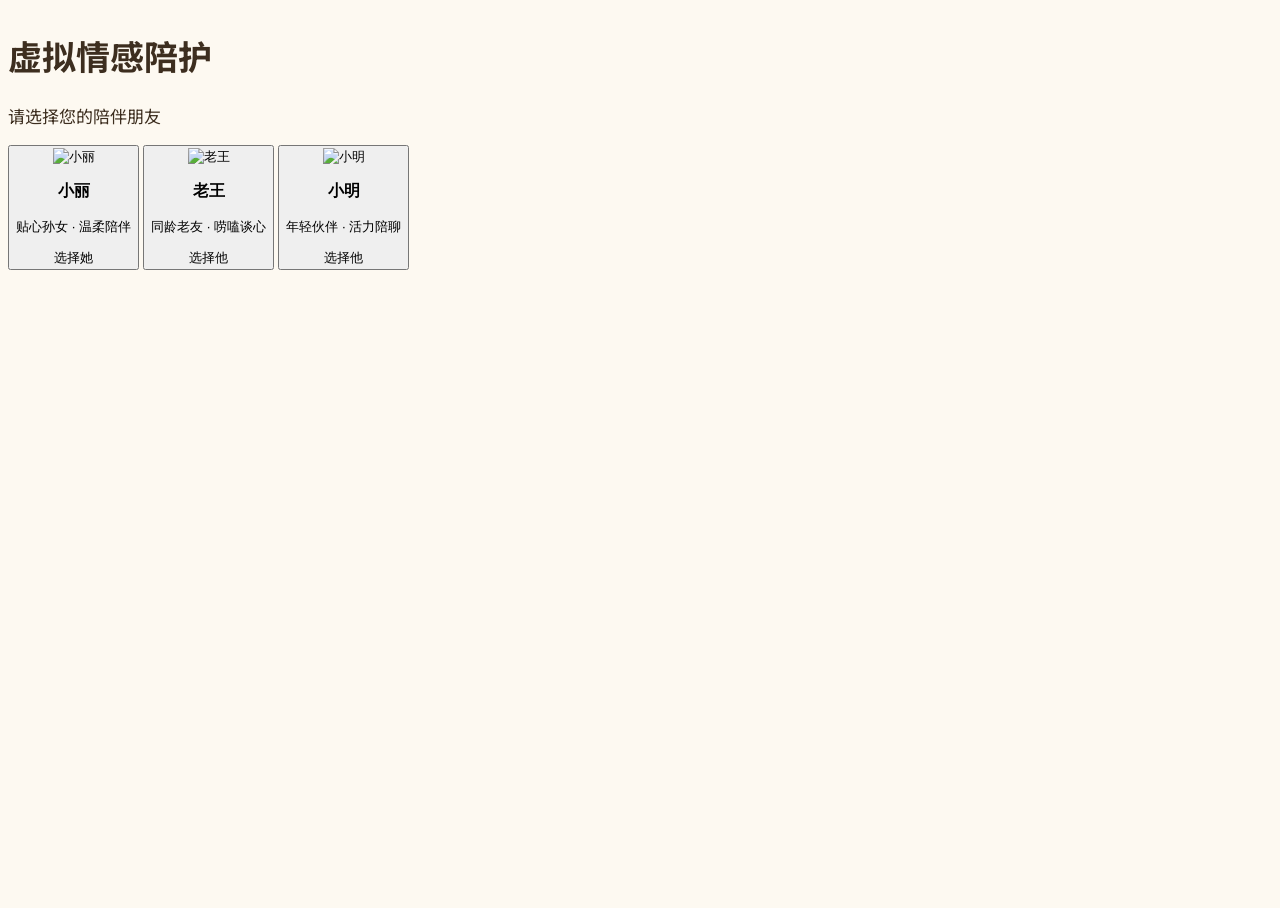
==== commit adbdfc27: "天气卡换成新闻卡，点击说话" ====
--- a/demo/public/index.html
+++ b/demo/public/index.html
@@ -4,7 +4,7 @@
 <head>
   <meta charset="UTF-8">
   <meta name="viewport" content="width=device-width, initial-scale=1.0, user-scalable=no">
-  <title>心聆智伴 · 数字人陪伴您每一天</title>
+  <title>虚拟情感陪护 · 数字人陪伴您每一天</title>
   <script src="https://cdn.tailwindcss.com"></script>
   <script src="https://unpkg.com/lucide@latest/dist/umd/lucide.min.js"></script>
   <link href="https://fonts.googleapis.com/css2?family=Noto+Sans+SC:wght@400;500;700;900&display=swap" rel="stylesheet">
@@ -14,9 +14,9 @@
         extend: {
           colors: {
             cream: { 50: '#FDF9F1', 100: '#FAF3E4', 200: '#F3E8CF', 300: '#E8D5A8' },
-            ink: { 900: '#3D2E1F', 700: '#5C4A36', 500: '#8B7A65', 400: '#A89B86' },
-            warm: { 500: '#E89B4C', 600: '#D87E2A' },
-            danger: { 500: '#E5564E', 50: '#FCEBE9' },
+            ink:   { 900: '#3D2E1F', 700: '#5C4A36', 500: '#8B7A65', 400: '#A89B86' },
+            warm:  { 500: '#E89B4C', 600: '#D87E2A' },
+            danger:{ 500: '#E5564E', 50: '#FCEBE9' },
           },
           fontFamily: { sans: ['"Noto Sans SC"', 'system-ui', 'sans-serif'] },
           boxShadow: {
@@ -30,202 +30,68 @@
 
   <style>
     /* ---------------- 基础 ---------------- */
-    html,
-    body {
-      font-family: 'Noto Sans SC', system-ui, sans-serif;
-      height: 100%;
-      overflow: hidden;
-    }
-
-    html {
-      font-size: 16px;
-    }
-
-    /* 1rem 基准；关怀模式时变大 */
-    body {
-      background-color: #FDF9F1;
-      color: #3D2E1F;
-      font-size: 1.0625rem;
-    }
-
-    [data-lucide] {
-      width: 1.375rem;
-      height: 1.375rem;
-      stroke-width: 2;
-    }
-
-    .nice-scroll::-webkit-scrollbar {
-      width: 4px;
-    }
-
-    .nice-scroll::-webkit-scrollbar-thumb {
-      background: transparent;
-      border-radius: 4px;
-      transition: background .2s;
-    }
-
-    .nice-scroll:hover::-webkit-scrollbar-thumb {
-      background: #D4BFA0;
-    }
-
-    .nice-scroll::-webkit-scrollbar-track {
-      background: transparent;
-      margin: 12px 0;
-    }
+    html, body { font-family: 'Noto Sans SC', system-ui, sans-serif; height: 100%; overflow: hidden; }
+    html { font-size: 16px; }                  /* 1rem 基准；关怀模式时变大 */
+    body { background-color: #FDF9F1; color: #3D2E1F; font-size: 1.0625rem; }
+    [data-lucide] { width: 1.375rem; height: 1.375rem; stroke-width: 2; }
+    .nice-scroll::-webkit-scrollbar { width: 4px; }
+    .nice-scroll::-webkit-scrollbar-thumb { background: transparent; border-radius: 4px; transition: background .2s; }
+    .nice-scroll:hover::-webkit-scrollbar-thumb { background: #D4BFA0; }
+    .nice-scroll::-webkit-scrollbar-track { background: transparent; margin: 12px 0; }
 
     /* ---------------- 页面切换 ---------------- */
-    .page {
-      display: none;
-    }
-
-    .page.active {
-      display: flex;
-      flex-direction: column;
-      height: 100vh;
-      overflow: hidden;
-    }
+    .page { display: none; }
+    .page.active { display: flex; flex-direction: column; height: 100vh; overflow: hidden; }
 
     /* ---------------- 聊天气泡 ---------------- */
-    .message {
-      display: flex;
-      align-items: flex-start;
-      gap: 12px;
-    }
-
+    .message { display: flex; align-items: flex-start; gap: 12px; }
     .message::before {
-      content: '';
-      width: 44px;
-      height: 44px;
-      border-radius: 50%;
-      flex-shrink: 0;
-      background-size: cover;
-      background-position: center;
-      box-shadow: 0 2px 6px rgba(0, 0, 0, 0.06);
-    }
-
+      content: ''; width: 44px; height: 44px; border-radius: 50%;
+      flex-shrink: 0; background-size: cover; background-position: center;
+      box-shadow: 0 2px 6px rgba(0,0,0,0.06);
+    }
     .message-bot::before {
       background-color: #FAF3E4;
       background-image: var(--bot-avatar-url, url('/static/avatar-xiaoli.png?v=3'));
     }
-
-    .message-user {
-      flex-direction: row-reverse;
-    }
-
+    .message-user { flex-direction: row-reverse; }
     .message-user::before {
       background-color: #F3E8CF;
       background-image: url('https://api.dicebear.com/9.x/personas/svg?seed=LiUncle&backgroundColor=c5d4e8');
     }
-
     .bubble {
-      padding: 12px 20px;
-      border-radius: 18px;
-      max-width: 75%;
-      font-size: 1.0625rem;
-      line-height: 1.55;
-      color: #3D2E1F;
-      word-break: break-word;
-    }
-
-    .message-bot .bubble {
-      background: #FAF3E4;
-      border-top-left-radius: 6px;
-    }
-
-    .message-user .bubble {
-      background: #F3E8CF;
-      border-top-right-radius: 6px;
-    }
-
-    .thinking-dots {
-      color: #8B7A65;
-    }
-
+      padding: 12px 20px; border-radius: 18px; max-width: 75%;
+      font-size: 1.0625rem; line-height: 1.55; color: #3D2E1F; word-break: break-word;
+    }
+    .message-bot .bubble { background: #FAF3E4; border-top-left-radius: 6px; }
+    .message-user .bubble { background: #F3E8CF; border-top-right-radius: 6px; }
+    .thinking-dots { color: #8B7A65; }
     .thinking-dots::after {
-      content: '';
-      display: inline-block;
-      width: 8px;
+      content: ''; display: inline-block; width: 8px;
       animation: thinkingDot 1.2s steps(4, end) infinite;
     }
-
-    @keyframes thinkingDot {
-      0% {
-        content: ''
-      }
-
-      25% {
-        content: '.'
-      }
-
-      50% {
-        content: '..'
-      }
-
-      75% {
-        content: '...'
-      }
-    }
+    @keyframes thinkingDot { 0%{content:''} 25%{content:'.'} 50%{content:'..'} 75%{content:'...'} }
 
     /* ---------------- 会话列表项 ---------------- */
     .session-item {
-      display: flex;
-      align-items: center;
-      gap: 8px;
-      padding: 14px 14px;
-      border-radius: 12px;
-      cursor: pointer;
-      transition: all .15s;
-      border: 1px solid transparent;
-      margin-bottom: 2px;
-    }
-
-    .session-item:hover {
-      background: #FDF9F1;
-      border-color: #F3E8CF;
-    }
-
-    .session-item.active {
-      background: #FAF3E4;
-      border-color: #E8D5A8;
-    }
-
-    .session-content {
-      flex: 1;
-      min-width: 0;
-    }
-
-    .session-time {
-      font-size: 0.8125rem;
-      color: #D87E2A;
-      font-weight: 500;
-      margin-bottom: 4px;
-    }
-
+      display: flex; align-items: center; gap: 8px;
+      padding: 14px 14px; border-radius: 12px; cursor: pointer;
+      transition: all .15s; border: 1px solid transparent; margin-bottom: 2px;
+    }
+    .session-item:hover { background: #FDF9F1; border-color: #F3E8CF; }
+    .session-item.active { background: #FAF3E4; border-color: #E8D5A8; }
+    .session-content { flex: 1; min-width: 0; }
+    .session-time { font-size: 0.8125rem; color: #D87E2A; font-weight: 500; margin-bottom: 4px; }
     .session-summary {
-      font-size: 1rem;
-      color: #3D2E1F;
-      overflow: hidden;
-      text-overflow: ellipsis;
-      white-space: nowrap;
-    }
-
+      font-size: 1rem; color: #3D2E1F;
+      overflow: hidden; text-overflow: ellipsis; white-space: nowrap;
+    }
     .session-delete-btn {
-      background: transparent;
-      border: none;
-      cursor: pointer;
-      font-size: 0.875rem;
-      padding: 6px 8px;
-      border-radius: 6px;
-      opacity: 0.4;
-      transition: all .15s;
-      color: #8B7A65;
-    }
-
-    .session-delete-btn:hover {
-      opacity: 1;
-      background: #FCEBE9;
-      color: #E5564E;
-    }
+      background: transparent; border: none; cursor: pointer;
+      font-size: 0.875rem; padding: 6px 8px; border-radius: 6px;
+      opacity: 0.4; transition: all .15s; color: #8B7A65;
+    }
+    .session-delete-btn:hover { opacity: 1; background: #FCEBE9; color: #E5564E; }
 
     /* ---------------- 数字人 3D 容器 ---------------- */
     .digital-human-container {
@@ -234,7 +100,6 @@
       height: 100%;
       overflow: hidden;
     }
-
     .digital-human-container canvas {
       width: 100% !important;
       height: 100% !important;
@@ -248,303 +113,99 @@
 
     /* ---------------- 视频区状态层 ---------------- */
     #breathingLight {
-      position: absolute;
-      inset: 0;
+      position: absolute; inset: 0;
       background: radial-gradient(circle at center, transparent, transparent);
-      opacity: 0;
-      transition: opacity .3s;
-      pointer-events: none;
-      z-index: 2;
-    }
-
-    #breathingLight.active {
-      opacity: 1;
-    }
-
-    #breathingLight.listening {
-      background: radial-gradient(circle at center, rgba(232, 155, 76, 0.18), transparent 65%);
-      animation: breathePulse 2s ease-in-out infinite;
-    }
-
-    #breathingLight.thinking {
-      background: radial-gradient(circle at center, rgba(99, 179, 237, 0.18), transparent 65%);
-    }
-
-    #breathingLight.speaking {
-      background: radial-gradient(circle at center, rgba(229, 86, 78, 0.15), transparent 65%);
-      animation: breathePulse 1.4s ease-in-out infinite;
-    }
-
-    @keyframes breathePulse {
-
-      0%,
-      100% {
-        opacity: 0.4;
-      }
-
-      50% {
-        opacity: 1;
-      }
-    }
+      opacity: 0; transition: opacity .3s; pointer-events: none; z-index: 2;
+    }
+    #breathingLight.active { opacity: 1; }
+    #breathingLight.listening { background: radial-gradient(circle at center, rgba(232,155,76,0.18), transparent 65%); animation: breathePulse 2s ease-in-out infinite; }
+    #breathingLight.thinking  { background: radial-gradient(circle at center, rgba(99,179,237,0.18), transparent 65%); }
+    #breathingLight.speaking  { background: radial-gradient(circle at center, rgba(229,86,78,0.15), transparent 65%); animation: breathePulse 1.4s ease-in-out infinite; }
+    @keyframes breathePulse { 0%,100% { opacity: 0.4; } 50% { opacity: 1; } }
 
     #avatarStatus {
-      position: absolute;
-      bottom: 64px;
-      left: 50%;
-      transform: translateX(-50%);
-      background: rgba(0, 0, 0, 0.45);
-      color: #fff;
-      padding: 6px 14px;
-      border-radius: 9999px;
-      font-size: 0.875rem;
-      font-weight: 500;
-      backdrop-filter: blur(8px);
-      -webkit-backdrop-filter: blur(8px);
-      z-index: 12;
-      white-space: nowrap;
+      position: absolute; bottom: 64px; left: 50%; transform: translateX(-50%);
+      background: rgba(0,0,0,0.45); color: #fff; padding: 6px 14px;
+      border-radius: 9999px; font-size: 0.875rem; font-weight: 500;
+      backdrop-filter: blur(8px); -webkit-backdrop-filter: blur(8px);
+      z-index: 12; white-space: nowrap;
     }
 
     /* ---------------- 语音按钮 ---------------- */
     .center-voice-btn {
-      user-select: none;
-      -webkit-user-select: none;
-      touch-action: none;
-    }
-
+      user-select: none; -webkit-user-select: none; touch-action: none;
+    }
     .center-voice-btn.recording {
       background: linear-gradient(135deg, #E5564E, #D43F3F) !important;
       animation: recordingPulse 1s ease-in-out infinite;
     }
-
-    .center-voice-btn.pressing {
-      transform: scale(0.96);
-    }
-
+    .center-voice-btn.pressing { transform: scale(0.96); }
     @keyframes recordingPulse {
-
-      0%,
-      100% {
-        box-shadow: 0 0 0 0 rgba(229, 86, 78, 0.45);
-      }
-
-      50% {
-        box-shadow: 0 0 0 10px rgba(229, 86, 78, 0);
-      }
-    }
-
+      0%, 100% { box-shadow: 0 0 0 0 rgba(229,86,78,0.45); }
+      50%       { box-shadow: 0 0 0 10px rgba(229,86,78,0); }
+    }
     /* 波形动画 */
-    .voice-wave {
-      display: flex;
-      align-items: center;
-      gap: 3px;
-      height: 22px;
-    }
-
+    .voice-wave { display: flex; align-items: center; gap: 3px; height: 22px; }
     .voice-wave span {
-      width: 3px;
-      background: rgba(255, 255, 255, 0.9);
-      border-radius: 2px;
+      width: 3px; background: rgba(255,255,255,0.9); border-radius: 2px;
       animation: waveBar 0.7s ease-in-out infinite;
     }
-
-    .voice-wave span:nth-child(1) {
-      height: 6px;
-      animation-delay: 0s;
-    }
-
-    .voice-wave span:nth-child(2) {
-      height: 14px;
-      animation-delay: 0.1s;
-    }
-
-    .voice-wave span:nth-child(3) {
-      height: 20px;
-      animation-delay: 0.2s;
-    }
-
-    .voice-wave span:nth-child(4) {
-      height: 14px;
-      animation-delay: 0.3s;
-    }
-
-    .voice-wave span:nth-child(5) {
-      height: 6px;
-      animation-delay: 0.4s;
-    }
-
+    .voice-wave span:nth-child(1) { height: 6px;  animation-delay: 0s;    }
+    .voice-wave span:nth-child(2) { height: 14px; animation-delay: 0.1s;  }
+    .voice-wave span:nth-child(3) { height: 20px; animation-delay: 0.2s;  }
+    .voice-wave span:nth-child(4) { height: 14px; animation-delay: 0.3s;  }
+    .voice-wave span:nth-child(5) { height: 6px;  animation-delay: 0.4s;  }
     @keyframes waveBar {
-
-      0%,
-      100% {
-        transform: scaleY(0.5);
-        opacity: 0.65;
-      }
-
-      50% {
-        transform: scaleY(1);
-        opacity: 1;
-      }
+      0%, 100% { transform: scaleY(0.5); opacity: 0.65; }
+      50%       { transform: scaleY(1);   opacity: 1;    }
     }
 
     /* ---------------- 关怀模式 ---------------- */
     /* 通过抬高 html 根字号，让所有 rem 单位（含 Tailwind 的 text-*）一起放大 */
-    html.care-mode {
-      font-size: 20px;
-    }
-
-    /* 默认 16px → 20px，约 +25% */
-    html.care-mode [data-lucide] {
-      stroke-width: 2.2;
-    }
-
-    /* 图标线条略粗，更清晰 */
+    html.care-mode { font-size: 20px; }                    /* 默认 16px → 20px，约 +25% */
+    html.care-mode [data-lucide] { stroke-width: 2.2; }    /* 图标线条略粗，更清晰 */
     body.care-mode #careModeToggle {
-      background: #E89B4C;
-      color: #fff;
+      background: #E89B4C; color: #fff;
       border-color: #E89B4C;
     }
-
-    body.care-mode #careModeToggle [data-lucide] {
-      color: #fff;
-    }
+    body.care-mode #careModeToggle [data-lucide] { color: #fff; }
 
     /* ---------------- 用户系统 ---------------- */
-    #userModal {
-      display: none;
-    }
-
-    #userModal.active {
-      display: flex;
-    }
-
+    #userModal { display: none; }
+    #userModal.active { display: flex; }
     .user-chip {
-      display: inline-flex;
-      align-items: center;
-      gap: 6px;
-      padding: 8px 18px;
-      border-radius: 9999px;
-      font-size: 1rem;
-      font-weight: 500;
-      cursor: pointer;
-      transition: all .15s;
-      border: 2px solid;
-    }
-
-    .user-chip.selected {
-      background: #E89B4C;
-      color: #fff;
-      border-color: #E89B4C;
-      box-shadow: 0 3px 10px rgba(232, 155, 76, .35);
-    }
-
-    .user-chip.unselected {
-      background: #fff;
-      color: #5C4A36;
-      border-color: #E8D5A8;
-    }
-
-    .user-chip.unselected:hover {
-      border-color: #E89B4C;
-      color: #D87E2A;
-    }
-
-    .user-chip.add-btn {
-      background: #FDF9F1;
-      color: #8B7A65;
-      border-color: #E8D5A8;
-      border-style: dashed;
-    }
-
-    .user-chip.add-btn:hover {
-      border-color: #E89B4C;
-      color: #D87E2A;
-      background: #FAF3E4;
-    }
-
+      display: inline-flex; align-items: center; gap: 6px;
+      padding: 8px 18px; border-radius: 9999px; font-size: 1rem;
+      font-weight: 500; cursor: pointer; transition: all .15s; border: 2px solid;
+    }
+    .user-chip.selected { background: #E89B4C; color: #fff; border-color: #E89B4C; box-shadow: 0 3px 10px rgba(232,155,76,.35); }
+    .user-chip.unselected { background: #fff; color: #5C4A36; border-color: #E8D5A8; }
+    .user-chip.unselected:hover { border-color: #E89B4C; color: #D87E2A; }
+    .user-chip.add-btn { background: #FDF9F1; color: #8B7A65; border-color: #E8D5A8; border-style: dashed; }
+    .user-chip.add-btn:hover { border-color: #E89B4C; color: #D87E2A; background: #FAF3E4; }
     .user-list-item {
-      display: flex;
-      align-items: center;
-      justify-content: space-between;
-      padding: 10px 14px;
-      border-radius: 14px;
-      border: 2px solid #E8D5A8;
-      cursor: pointer;
-      transition: all .15s;
-      margin-bottom: 6px;
-    }
-
-    .user-list-item:hover {
-      border-color: #E89B4C;
-      background: #FDF9F1;
-    }
-
-    .user-list-item.active {
-      border-color: #E89B4C;
-      background: #FAF3E4;
-    }
+      display: flex; align-items: center; justify-content: space-between;
+      padding: 10px 14px; border-radius: 14px; border: 2px solid #E8D5A8;
+      cursor: pointer; transition: all .15s; margin-bottom: 6px;
+    }
+    .user-list-item:hover { border-color: #E89B4C; background: #FDF9F1; }
+    .user-list-item.active { border-color: #E89B4C; background: #FAF3E4; }
 
     /* ---------------- Toast ---------------- */
     .toast-message {
-      position: fixed;
-      bottom: 90px;
-      left: 50%;
-      transform: translateX(-50%);
-      padding: 12px 24px;
-      border-radius: 9999px;
-      background: #fff;
-      color: #3D2E1F;
-      box-shadow: 0 8px 30px rgba(0, 0, 0, 0.15);
-      z-index: 1000;
-      animation: toastIn 0.3s ease;
-      font-size: 1rem;
-      font-weight: 500;
-    }
-
-    .toast-message.warning {
-      background: #FEF3C7;
-      color: #92400E;
-    }
-
-    .toast-message.error {
-      background: #FCEBE9;
-      color: #B91C1C;
-    }
-
-    @keyframes toastIn {
-      from {
-        opacity: 0;
-        transform: translate(-50%, 20px);
-      }
-
-      to {
-        opacity: 1;
-        transform: translate(-50%, 0);
-      }
-    }
-
-    @keyframes fadeOutDown {
-      from {
-        opacity: 1;
-        transform: translate(-50%, 0);
-      }
-
-      to {
-        opacity: 0;
-        transform: translate(-50%, 20px);
-      }
-    }
+      position: fixed; bottom: 90px; left: 50%; transform: translateX(-50%);
+      padding: 12px 24px; border-radius: 9999px; background: #fff; color: #3D2E1F;
+      box-shadow: 0 8px 30px rgba(0,0,0,0.15); z-index: 1000;
+      animation: toastIn 0.3s ease; font-size: 1rem; font-weight: 500;
+    }
+    .toast-message.warning { background: #FEF3C7; color: #92400E; }
+    .toast-message.error   { background: #FCEBE9; color: #B91C1C; }
+    @keyframes toastIn { from { opacity: 0; transform: translate(-50%, 20px); } to { opacity: 1; transform: translate(-50%, 0); } }
+    @keyframes fadeOutDown { from { opacity: 1; transform: translate(-50%, 0); } to { opacity: 0; transform: translate(-50%, 20px); } }
 
     /* ---------------- 摄像头 PiP ---------------- */
-    #camera {
-      width: 100%;
-      height: 100%;
-      object-fit: cover;
-      background: #1a1a1a;
-    }
-
-    .camera-hint:empty {
-      display: none !important;
-    }
+    #camera { width: 100%; height: 100%; object-fit: cover; background: #1a1a1a; }
+    .camera-hint:empty { display: none !important; }
   </style>
 </head>
 
@@ -557,43 +218,36 @@
     <div class="flex-1 flex items-center justify-center px-6">
       <div class="max-w-4xl w-full">
         <div class="text-center mb-10">
-          <div
-            class="w-20 h-20 mx-auto rounded-3xl bg-gradient-to-br from-warm-500 to-warm-600 flex items-center justify-center text-white mb-4 shadow-lg">
+          <div class="w-20 h-20 mx-auto rounded-3xl bg-gradient-to-br from-warm-500 to-warm-600 flex items-center justify-center text-white mb-4 shadow-lg">
             <i data-lucide="heart-handshake" style="width:44px;height:44px;"></i>
           </div>
-          <h1 class="text-5xl sm:text-6xl font-bold text-ink-900">心聆智伴</h1>
+          <h1 class="text-4xl font-bold text-ink-900">虚拟情感陪护</h1>
           <p class="text-lg text-ink-500 mt-2">请选择您的陪伴朋友</p>
         </div>
         <!-- 用户选择条 -->
         <div id="selectPageUserBar" class="flex items-center justify-center flex-wrap gap-2 mb-8 min-h-[44px]"></div>
 
         <div class="grid grid-cols-1 sm:grid-cols-3 gap-6">
-          <button onclick="selectAvatar(1)"
-            class="group bg-white rounded-3xl shadow-card p-6 hover:-translate-y-1 hover:shadow-lg transition text-center">
-            <img src="/static/avatar-xiaoli.png?v=3"
-              class="w-28 h-28 mx-auto rounded-full mb-4 bg-cream-100 object-cover" alt="小丽">
+          <button onclick="selectAvatar(1)" class="group bg-white rounded-3xl shadow-card p-6 hover:-translate-y-1 hover:shadow-lg transition text-center">
+            <img src="/static/avatar-xiaoli.png?v=3" class="w-28 h-28 mx-auto rounded-full mb-4 bg-cream-100 object-cover" alt="小丽">
             <h3 class="text-2xl font-bold text-ink-900">小丽</h3>
             <p class="text-ink-500 mt-1">贴心孙女 · 温柔陪伴</p>
             <div class="mt-4 inline-flex items-center gap-2 text-warm-600 font-medium">
               选择她 <i data-lucide="arrow-right" style="width:18px;height:18px;"></i>
             </div>
           </button>
-          <button onclick="selectAvatar(2)"
-            class="group bg-white rounded-3xl shadow-card p-6 hover:-translate-y-1 hover:shadow-lg transition text-center">
-            <img src="/static/avatar-laowang.png?v=3"
-              class="w-28 h-28 mx-auto rounded-full mb-4 bg-cream-100 object-cover" alt="老王">
+          <button onclick="selectAvatar(2)" class="group bg-white rounded-3xl shadow-card p-6 hover:-translate-y-1 hover:shadow-lg transition text-center">
+            <img src="/static/avatar-laowang.png?v=3" class="w-28 h-28 mx-auto rounded-full mb-4 bg-cream-100 object-cover" alt="老王">
             <h3 class="text-2xl font-bold text-ink-900">老王</h3>
             <p class="text-ink-500 mt-1">同龄老友 · 唠嗑谈心</p>
             <div class="mt-4 inline-flex items-center gap-2 text-warm-600 font-medium">
               选择他 <i data-lucide="arrow-right" style="width:18px;height:18px;"></i>
             </div>
           </button>
-          <button onclick="selectAvatar(3)"
-            class="group bg-white rounded-3xl shadow-card p-6 hover:-translate-y-1 hover:shadow-lg transition text-center">
-            <img src="/static/avatar-xiaoming.png?v=3"
-              class="w-28 h-28 mx-auto rounded-full mb-4 bg-cream-100 object-cover" alt="小明">
+          <button onclick="selectAvatar(3)" class="group bg-white rounded-3xl shadow-card p-6 hover:-translate-y-1 hover:shadow-lg transition text-center">
+            <img src="/static/avatar-xiaoming.png?v=3" class="w-28 h-28 mx-auto rounded-full mb-4 bg-cream-100 object-cover" alt="小明">
             <h3 class="text-2xl font-bold text-ink-900">小明</h3>
-            <p class="text-ink-500 mt-1">年轻伙伴 · 轻松聊天</p>
+            <p class="text-ink-500 mt-1">年轻伙伴 · 活力陪聊</p>
             <div class="mt-4 inline-flex items-center gap-2 text-warm-600 font-medium">
               选择他 <i data-lucide="arrow-right" style="width:18px;height:18px;"></i>
             </div>
@@ -612,12 +266,11 @@
       <!-- 顶栏 -->
       <header class="flex-shrink-0 flex items-center justify-between bg-white rounded-2xl shadow-soft px-6 py-3">
         <div class="flex items-center gap-4">
-          <div
-            class="w-14 h-14 rounded-2xl bg-gradient-to-br from-warm-500 to-warm-600 flex items-center justify-center text-white shadow-md">
+          <div class="w-14 h-14 rounded-2xl bg-gradient-to-br from-warm-500 to-warm-600 flex items-center justify-center text-white shadow-md">
             <i data-lucide="heart-handshake" style="width:30px;height:30px;"></i>
           </div>
           <div>
-            <h1 class="text-2xl font-bold text-ink-900 leading-tight">心聆智伴</h1>
+            <h1 class="text-2xl font-bold text-ink-900 leading-tight">虚拟情感陪护</h1>
             <p class="text-sm text-ink-500 mt-0.5">数字人陪伴您每一天</p>
           </div>
         </div>
@@ -631,12 +284,10 @@
             <span class="text-lg font-medium text-ink-900">，</span>
             <span id="userDisplayName" class="text-lg font-medium text-ink-900">朋友</span>
           </div>
-          <button id="careModeToggle" onclick="toggleCareMode()"
-            class="flex items-center gap-2 border-2 border-cream-200 hover:border-warm-500 hover:bg-cream-50 transition rounded-full px-5 py-2.5 text-ink-700 font-medium">
+          <button id="careModeToggle" onclick="toggleCareMode()" class="flex items-center gap-2 border-2 border-cream-200 hover:border-warm-500 hover:bg-cream-50 transition rounded-full px-5 py-2.5 text-ink-700 font-medium">
             <i data-lucide="eye"></i> 关怀模式
           </button>
-          <button onclick="goBack()"
-            class="flex items-center gap-2 border-2 border-danger-500 text-danger-500 hover:bg-danger-50 transition rounded-full px-5 py-2.5 font-medium">
+          <button onclick="goBack()" class="flex items-center gap-2 border-2 border-danger-500 text-danger-500 hover:bg-danger-50 transition rounded-full px-5 py-2.5 font-medium">
             <i data-lucide="log-out"></i> 退出
           </button>
         </div>
@@ -663,16 +314,13 @@
               <!-- 当前用户显示 -->
               <div class="flex items-center justify-between bg-cream-50 rounded-xl px-3 py-2.5 border border-cream-200">
                 <div class="flex items-center gap-2 min-w-0">
-                  <div id="currentUserAvatar"
-                    class="w-8 h-8 rounded-full bg-warm-200 flex items-center justify-center text-warm-700 font-bold text-sm flex-shrink-0">
-                    ?</div>
+                  <div id="currentUserAvatar" class="w-8 h-8 rounded-full bg-warm-200 flex items-center justify-center text-warm-700 font-bold text-sm flex-shrink-0">?</div>
                   <div class="min-w-0">
                     <div id="currentUserDisplay" class="font-medium text-ink-900 text-sm truncate">未选择用户</div>
                     <div class="text-xs text-ink-400">个人记忆已开启</div>
                   </div>
                 </div>
-                <button onclick="showUserModal()"
-                  class="flex-shrink-0 text-xs px-2.5 py-1.5 text-warm-600 hover:text-white hover:bg-warm-500 border border-warm-300 hover:border-warm-500 rounded-lg font-medium transition">切换</button>
+                <button onclick="showUserModal()" class="flex-shrink-0 text-xs px-2.5 py-1.5 text-warm-600 hover:text-white hover:bg-warm-500 border border-warm-300 hover:border-warm-500 rounded-lg font-medium transition">切换</button>
               </div>
 
               <button onclick="newConversation()" type="button"
@@ -687,14 +335,12 @@
         <section class="col-span-12 lg:col-span-6 min-h-0 h-full flex flex-col gap-3">
 
           <!-- 视频通话区 -->
-          <div class="relative flex-[3] min-h-0 rounded-3xl overflow-hidden shadow-card"
-            style="background: url('/static/digital-human-bg.png') center/cover no-repeat, linear-gradient(135deg, #F3E8CF, #E8D5A8);">
+          <div class="relative flex-[3] min-h-0 rounded-3xl overflow-hidden shadow-card" style="background: url('/static/digital-human-bg.png') center/cover no-repeat, linear-gradient(135deg, #F3E8CF, #E8D5A8);">
             <!-- TalkingHead 3D 渲染容器：JS 会清空内部并注入 wrapper / breathingLight / avatarStatus -->
             <div id="digitalHumanArea" class="digital-human-container"></div>
 
             <!-- 左上：数字人名牌 -->
-            <div
-              class="absolute top-4 left-4 flex items-center gap-2 bg-emerald-500 text-white rounded-full px-4 py-2 shadow-lg z-10">
+            <div class="absolute top-4 left-4 flex items-center gap-2 bg-emerald-500 text-white rounded-full px-4 py-2 shadow-lg z-10">
               <span class="w-2 h-2 bg-white rounded-full animate-pulse"></span>
               <span class="font-medium">数字人 · <span id="botName">小雅</span></span>
             </div>
@@ -703,13 +349,16 @@
             <div class="absolute top-4 right-4 flex items-start gap-3 z-10">
               <div class="w-36 h-24 rounded-xl overflow-hidden shadow-lg border-2 border-white relative bg-ink-900">
                 <video id="camera" autoplay muted playsinline></video>
-                <div
-                  class="camera-hint absolute inset-0 flex items-center justify-center text-white text-xs pointer-events-none px-2 text-center"
-                  style="background: rgba(0,0,0,0.55);"></div>
+                <div class="camera-hint absolute inset-0 flex items-center justify-center text-white text-xs pointer-events-none px-2 text-center" style="background: rgba(0,0,0,0.55);"></div>
                 <div class="absolute bottom-1 left-1 bg-black/60 text-white text-xs rounded px-1.5 py-0.5">您</div>
               </div>
             </div>
 
+            <!-- 左下：通话计时 -->
+            <div class="absolute bottom-4 left-4 flex items-center gap-2 bg-black/50 backdrop-blur text-white rounded-full px-4 py-2 z-10">
+              <span class="w-2 h-2 bg-red-500 rounded-full animate-pulse"></span>
+              <span id="callTimer" class="font-medium tabular-nums">通话中　00:00:00</span>
+            </div>
           </div>
 
           <!-- 当前对话气泡区 -->
@@ -722,22 +371,21 @@
           <!-- 输入区：药丸形 -->
           <div class="flex-shrink-0 bg-white rounded-full shadow-card flex items-center gap-3 pl-3 pr-3 py-2">
 
-            <!-- 按住说话按钮（自包含状态显示） -->
-            <button id="centerVoiceBtn" type="button" onmousedown="startVoiceRecording()"
-              onmouseup="stopVoiceRecording()" onmouseleave="stopVoiceRecording()" ontouchstart="startVoiceRecording()"
-              ontouchend="stopVoiceRecording()" ontouchcancel="stopVoiceRecording()"
+            <!-- 点击说话按钮（自包含状态显示）：点击开始，再次点击结束 -->
+            <button id="centerVoiceBtn" type="button"
+              onclick="toggleVoiceRecording()"
               class="center-voice-btn flex-shrink-0 h-12 px-5 rounded-full bg-gradient-to-br from-warm-500 to-warm-600 shadow-lg flex items-center gap-2 text-white transition-transform">
               <!-- 默认状态 -->
               <div id="voiceIdleState" class="flex items-center gap-2">
                 <i data-lucide="mic" style="width:20px;height:20px;"></i>
-                <span class="font-medium text-base whitespace-nowrap">按住 说话</span>
+                <span class="font-medium text-base whitespace-nowrap">点击 说话</span>
               </div>
               <!-- 录音中状态 -->
               <div id="voiceRecordingState" class="hidden items-center gap-2">
                 <div class="voice-wave">
                   <span></span><span></span><span></span><span></span><span></span>
                 </div>
-                <span class="font-medium text-base whitespace-nowrap">松开 发送</span>
+                <span class="font-medium text-base whitespace-nowrap">点击 结束</span>
               </div>
             </button>
 
@@ -747,8 +395,7 @@
             <div class="flex items-center gap-2 flex-1">
               <input id="messageInput" type="text" placeholder="或在此输入..."
                 class="flex-1 min-w-0 px-4 py-2 rounded-full border-2 border-cream-200 focus:border-warm-500 outline-none text-base text-ink-900" />
-              <button id="sendBtn"
-                class="flex-shrink-0 px-5 py-2 bg-warm-500 hover:bg-warm-600 text-white rounded-full font-medium flex items-center gap-1.5">
+              <button id="sendBtn" class="flex-shrink-0 px-5 py-2 bg-warm-500 hover:bg-warm-600 text-white rounded-full font-medium flex items-center gap-1.5">
                 <i data-lucide="send" style="width:18px;height:18px;"></i> 发送
               </button>
             </div>
@@ -765,80 +412,49 @@
               <h3 class="text-xl font-bold text-ink-900">快捷服务</h3>
             </div>
             <div class="grid grid-cols-3 gap-2">
-              <button onclick="sendQuickPhrase('今天天气怎么样？')"
-                class="flex flex-col items-center gap-1.5 p-2 rounded-xl hover:bg-cream-50 border border-cream-100 transition">
-                <div class="w-11 h-11 rounded-xl bg-sky-100 flex items-center justify-center text-sky-600"><i
-                    data-lucide="cloud-sun" style="width:24px;height:24px;"></i></div>
-                <span class="text-sm text-ink-900 font-medium">查询天气</span>
+              <button onclick="sendQuickPhrase('今天有什么新闻？')" class="flex flex-col items-center gap-1.5 p-2 rounded-xl hover:bg-cream-50 border border-cream-100 transition">
+                <div class="w-11 h-11 rounded-xl bg-sky-100 flex items-center justify-center text-sky-600"><i data-lucide="newspaper" style="width:24px;height:24px;"></i></div>
+                <span class="text-sm text-ink-900 font-medium">查询新闻</span>
               </button>
-              <button onclick="sendQuickPhrase('给我讲个笑话')"
-                class="flex flex-col items-center gap-1.5 p-2 rounded-xl hover:bg-cream-50 border border-cream-100 transition">
-                <div class="w-11 h-11 rounded-xl bg-yellow-100 flex items-center justify-center text-yellow-600"><i
-                    data-lucide="smile" style="width:24px;height:24px;"></i></div>
+              <button onclick="sendQuickPhrase('给我讲个笑话')" class="flex flex-col items-center gap-1.5 p-2 rounded-xl hover:bg-cream-50 border border-cream-100 transition">
+                <div class="w-11 h-11 rounded-xl bg-yellow-100 flex items-center justify-center text-yellow-600"><i data-lucide="smile" style="width:24px;height:24px;"></i></div>
                 <span class="text-sm text-ink-900 font-medium">讲笑话</span>
               </button>
-              <button onclick="sendQuickPhrase('今天有什么养生小知识？')"
-                class="flex flex-col items-center gap-1.5 p-2 rounded-xl hover:bg-cream-50 border border-cream-100 transition">
-                <div class="w-11 h-11 rounded-xl bg-emerald-100 flex items-center justify-center text-emerald-600"><i
-                    data-lucide="leaf" style="width:24px;height:24px;"></i></div>
+              <button onclick="sendQuickPhrase('今天有什么养生小知识？')" class="flex flex-col items-center gap-1.5 p-2 rounded-xl hover:bg-cream-50 border border-cream-100 transition">
+                <div class="w-11 h-11 rounded-xl bg-emerald-100 flex items-center justify-center text-emerald-600"><i data-lucide="leaf" style="width:24px;height:24px;"></i></div>
                 <span class="text-sm text-ink-900 font-medium">养生</span>
               </button>
-              <button onclick="sendQuickPhrase('给我讲个故事')"
-                class="flex flex-col items-center gap-1.5 p-2 rounded-xl hover:bg-cream-50 border border-cream-100 transition">
-                <div class="w-11 h-11 rounded-xl bg-amber-100 flex items-center justify-center text-amber-600"><i
-                    data-lucide="book-open" style="width:24px;height:24px;"></i></div>
+              <button onclick="sendQuickPhrase('给我讲个故事')" class="flex flex-col items-center gap-1.5 p-2 rounded-xl hover:bg-cream-50 border border-cream-100 transition">
+                <div class="w-11 h-11 rounded-xl bg-amber-100 flex items-center justify-center text-amber-600"><i data-lucide="book-open" style="width:24px;height:24px;"></i></div>
                 <span class="text-sm text-ink-900 font-medium">听故事</span>
               </button>
-              <button onclick="sendQuickPhrase('唱首歌给我听')"
-                class="flex flex-col items-center gap-1.5 p-2 rounded-xl hover:bg-cream-50 border border-cream-100 transition">
-                <div class="w-11 h-11 rounded-xl bg-purple-100 flex items-center justify-center text-purple-600"><i
-                    data-lucide="music" style="width:24px;height:24px;"></i></div>
+              <button onclick="sendQuickPhrase('唱首歌给我听')" class="flex flex-col items-center gap-1.5 p-2 rounded-xl hover:bg-cream-50 border border-cream-100 transition">
+                <div class="w-11 h-11 rounded-xl bg-purple-100 flex items-center justify-center text-purple-600"><i data-lucide="music" style="width:24px;height:24px;"></i></div>
                 <span class="text-sm text-ink-900 font-medium">听歌</span>
               </button>
-              <button onclick="sendQuickPhrase('我有点闷，陪我聊聊')"
-                class="flex flex-col items-center gap-1.5 p-2 rounded-xl hover:bg-cream-50 border border-cream-100 transition">
-                <div class="w-11 h-11 rounded-xl bg-rose-100 flex items-center justify-center text-rose-600"><i
-                    data-lucide="message-circle" style="width:24px;height:24px;"></i></div>
+              <button onclick="sendQuickPhrase('我有点闷，陪我聊聊')" class="flex flex-col items-center gap-1.5 p-2 rounded-xl hover:bg-cream-50 border border-cream-100 transition">
+                <div class="w-11 h-11 rounded-xl bg-rose-100 flex items-center justify-center text-rose-600"><i data-lucide="message-circle" style="width:24px;height:24px;"></i></div>
                 <span class="text-sm text-ink-900 font-medium">解闷</span>
               </button>
             </div>
           </div>
 
-          <!-- 天气卡（动态） -->
+          <!-- 新闻卡（动态） -->
           <div class="flex-shrink-0 bg-gradient-to-br from-sky-50 to-cream-50 rounded-2xl shadow-card p-4">
-            <div class="flex items-center justify-between mb-2">
+            <div class="flex items-center justify-between mb-3">
               <div class="flex items-center gap-2">
-                <i data-lucide="map-pin" class="text-ink-500" style="width:18px;height:18px;"></i>
-                <span id="weatherCity" class="text-base font-medium text-ink-700">--</span>
+                <i data-lucide="newspaper" class="text-sky-600" style="width:22px;height:22px;"></i>
+                <h3 class="text-xl font-bold text-ink-900">今日新闻</h3>
               </div>
-              <span class="text-sm text-ink-500" id="weatherDay">今天</span>
-            </div>
-            <div class="flex items-center justify-between">
-              <div>
-                <div class="flex items-baseline gap-1">
-                  <span id="weatherTemp" class="text-5xl font-black text-ink-900 leading-none">--</span>
-                  <span class="text-xl font-medium text-ink-700">°C</span>
-                </div>
-                <div id="weatherText" class="text-base text-ink-700 mt-1">加载中...</div>
-                <div class="flex items-center gap-2 mt-1.5 text-sm text-ink-500">
-                  <i data-lucide="wind" style="width:14px;height:14px;"></i>
-                  <span id="weatherWind">--</span>
-                </div>
-                <div id="weatherAqi"
-                  class="mt-1.5 hidden items-center gap-1.5 bg-emerald-100 text-emerald-700 text-xs font-medium rounded-full px-2.5 py-0.5">
-                  <span class="w-1.5 h-1.5 bg-emerald-500 rounded-full"></span>
-                  <span id="weatherAqiText">--</span>
-                </div>
-              </div>
-              <div id="weatherIcon" class="text-amber-400">
-                <i data-lucide="cloud-sun" style="width:72px;height:72px;stroke-width:1.5;"></i>
-              </div>
-            </div>
+              <span class="text-sm text-ink-500" id="newsDate">今天</span>
+            </div>
+            <ul id="newsList" class="space-y-2.5">
+              <li class="text-base text-ink-500">加载中...</li>
+            </ul>
           </div>
 
           <!-- 温馨提示 / 我的提醒 -->
-          <div
-            class="flex-1 min-h-0 bg-gradient-to-br from-cream-100 to-cream-50 rounded-2xl shadow-card p-4 relative overflow-hidden flex flex-col">
+          <div class="flex-1 min-h-0 bg-gradient-to-br from-cream-100 to-cream-50 rounded-2xl shadow-card p-4 relative overflow-hidden flex flex-col">
             <div class="flex items-center gap-2 mb-2">
               <i data-lucide="megaphone" class="text-warm-500" style="width:22px;height:22px;"></i>
               <h3 class="text-lg font-bold text-ink-900">温馨提示</h3>
@@ -849,6 +465,7 @@
             <!-- 兜底文案（没有提醒时显示） -->
             <p id="reminderEmptyHint" class="text-base leading-relaxed text-ink-700 pr-10">
               天气多变，注意增减衣物。记得按时喝水、按时吃药。<br>
+              <span class="text-sm text-ink-500">想加个提醒？试试对我说「下午三点提醒我吃药」～</span>
             </p>
           </div>
         </aside>
@@ -919,7 +536,7 @@
     }
   }
   </script>
-  <script type="module" src="/static/script.js?v=20"></script>
+  <script type="module" src="/static/script.js?v=19"></script>
 
   <script>
     // ---- Lucide 初始化 + 全局回调 ----
@@ -928,26 +545,21 @@
 
     window.refreshIcons = refreshIcons;
 
-    // ---- 天气卡：从 /api/weather 取实时数据，10 分钟刷新一次 ----
-    function pickWeatherIcon(text) {
-      const t = text || '';
-      if (/雷/.test(t)) return 'cloud-lightning';
-      if (/雪/.test(t)) return 'cloud-snow';
-      if (/雨/.test(t)) return 'cloud-rain';
-      if (/雾|霾|沙/.test(t)) return 'cloud-fog';
-      if (/阴/.test(t)) return 'cloud';
-      if (/云/.test(t)) return 'cloud-sun';
-      if (/晴/.test(t)) return 'sun';
-      return 'cloud-sun';
-    }
-    function aqiColor(category) {
-      if (!category) return 'emerald';
-      if (category.includes('优')) return 'emerald';
-      if (category.includes('良')) return 'lime';
-      if (category.includes('轻度')) return 'amber';
-      if (category.includes('中度')) return 'orange';
-      return 'red';
-    }
+    // 通话计时器（视觉装饰，从页面加载开始计时）
+    (function () {
+      const t0 = Date.now();
+      setInterval(() => {
+        const el = document.getElementById('callTimer');
+        if (!el) return;
+        const s = Math.floor((Date.now() - t0) / 1000);
+        const hh = String(Math.floor(s / 3600)).padStart(2, '0');
+        const mm = String(Math.floor((s % 3600) / 60)).padStart(2, '0');
+        const ss = String(s % 60).padStart(2, '0');
+        el.textContent = `通话中　${hh}:${mm}:${ss}`;
+      }, 1000);
+    })();
+
+    // ---- 城市定位：仍保留，用于聊天里的天气查询（不再渲染天气卡）----
     const CITY_KEY = 'warm-companion-city';
 
     // 中国主要城市经纬度（地级市级别，~60 个常见城市）
@@ -1006,71 +618,73 @@
     }
 
     async function resolveCity() {
-      // 每次优先尝试地理定位，定位成功则更新缓存；定位失败才回退到缓存
+      const cached = localStorage.getItem(CITY_KEY);
+      if (cached) {
+        console.log('[weather] 使用缓存城市', cached);
+        return cached;
+      }
       const detected = await detectCityByGeolocation();
       if (detected) {
-        const cached = localStorage.getItem(CITY_KEY);
-        if (detected !== cached) {
-          localStorage.setItem(CITY_KEY, detected);
-          const cityEl = document.getElementById('weatherCity');
-          if (cityEl) cityEl.textContent = detected;
-          if (typeof wsSend === 'function') {
-            wsSend({ type: 'location', city: detected });
-          }
+        localStorage.setItem(CITY_KEY, detected);
+        // 异步定位完成后立刻通知后端，确保聊天天气查询也用正确城市
+        if (typeof wsSend === 'function') {
+          wsSend({ type: 'location', city: detected });
         }
         return detected;
       }
-      const cached = localStorage.getItem(CITY_KEY);
-      if (cached) {
-        console.log('[weather] 定位失败，使用缓存城市', cached);
-        return cached;
-      }
       console.warn('[weather] 未能自动定位，将使用后端默认城市；可点城市名手动设置');
       return null;
     }
 
 
-    async function refreshWeather() {
+    // ---- 新闻卡：从 /api/news 取热点新闻，10 分钟刷新一次 ----
+    function escapeHtml(s) {
+      return String(s || '').replace(/[&<>"']/g, c => (
+        { '&': '&amp;', '<': '&lt;', '>': '&gt;', '"': '&quot;', "'": '&#39;' }[c]
+      ));
+    }
+    function renderNewsItems(titles) {
+      const list = document.getElementById('newsList');
+      if (!list) return;
+      if (!titles.length) {
+        list.innerHTML = '<li class="text-base text-ink-500">暂无新闻数据</li>';
+        return;
+      }
+      list.innerHTML = titles.slice(0, 4).map((title, i) => `
+        <li class="flex items-start gap-2">
+          <span class="flex-shrink-0 mt-0.5 w-5 h-5 rounded-full bg-sky-100 text-sky-600 text-xs font-bold flex items-center justify-center">${i + 1}</span>
+          <span class="text-base text-ink-800 leading-snug line-clamp-2">${escapeHtml(title)}</span>
+        </li>`).join('');
+    }
+    async function refreshNews() {
       try {
-        const city = await resolveCity();
-        const url = city ? `/api/weather?city=${encodeURIComponent(city)}` : '/api/weather';
-        const r = await fetch(url);
+        const r = await fetch('/api/news');
         const d = await r.json();
+        const list = document.getElementById('newsList');
         if (!d || !d.ok) {
-          document.getElementById('weatherText').textContent = d?.error || '暂无天气数据';
+          if (list) list.innerHTML = `<li class="text-base text-ink-500">${escapeHtml(d?.error || '暂无新闻数据')}</li>`;
           return;
         }
-        document.getElementById('weatherCity').textContent = d.city || '--';
-        document.getElementById('weatherTemp').textContent = d.temp ?? '--';
-        document.getElementById('weatherText').textContent = d.text || '';
-        // 风：优先 风向+级别，没有就显示 风速 m/s
-        let windText = '';
-        if (d.wind_dir || d.wind_scale) {
-          windText = `${d.wind_dir || ''} ${d.wind_scale ? d.wind_scale + '级' : ''}`.trim();
-        } else if (d.wind_speed != null) {
-          windText = `风速 ${d.wind_speed} 米/秒`;
+        let titles = [];
+        if (Array.isArray(d.articles)) {
+          titles = d.articles.map(a => a.title).filter(Boolean);
+        } else if (d.raw_text) {
+          // MCP 原始文本：按行拆分，过滤链接/分隔线等元信息行
+          titles = d.raw_text.split('\n')
+            .map(s => s.trim())
+            .filter(s => s && !/^(===|---|链接[:：]|http|搜索关键词[:：]|找到约|返回前)/.test(s));
         }
-        document.getElementById('weatherWind').textContent = windText || '--';
-        // 图标按天气文本切换
-        const iconBox = document.getElementById('weatherIcon');
-        iconBox.innerHTML = `<i data-lucide="${pickWeatherIcon(d.text)}" style="width:72px;height:72px;stroke-width:1.5;"></i>`;
-        // 空气质量
-        const aqiBox = document.getElementById('weatherAqi');
-        if (d.aqi && d.aqi.category) {
-          aqiBox.classList.remove('hidden');
-          aqiBox.classList.add('inline-flex');
-          document.getElementById('weatherAqiText').textContent = `空气${d.aqi.category} · ${d.aqi.aqi}`;
-        } else {
-          aqiBox.classList.add('hidden');
-        }
-        refreshIcons();
+        renderNewsItems(titles);
       } catch (e) {
-        console.warn('[weather] 获取失败', e);
+        console.warn('[news] 获取失败', e);
       }
     }
     // 启动后立即拉一次，10 分钟刷新一次
-    document.addEventListener('DOMContentLoaded', refreshWeather);
-    setInterval(refreshWeather, 600000);
+    document.addEventListener('DOMContentLoaded', refreshNews);
+    setInterval(refreshNews, 600000);
+
+    // 城市定位仅用于聊天天气查询：定位完成后会通过 wsSend 通知后端
+    document.addEventListener('DOMContentLoaded', () => { resolveCity(); });
 
     // ---- 日历：每分钟更新一次右侧"今天 周X"小标 ----
     async function refreshCalendar() {
@@ -1078,7 +692,7 @@
         const r = await fetch('/api/calendar');
         const d = await r.json();
         if (!d || !d.ok) return;
-        const day = document.getElementById('weatherDay');
+        const day = document.getElementById('newsDate');
         if (day) day.textContent = `今天 ${d.weekday}`;
       } catch (e) { /* ignore */ }
     }
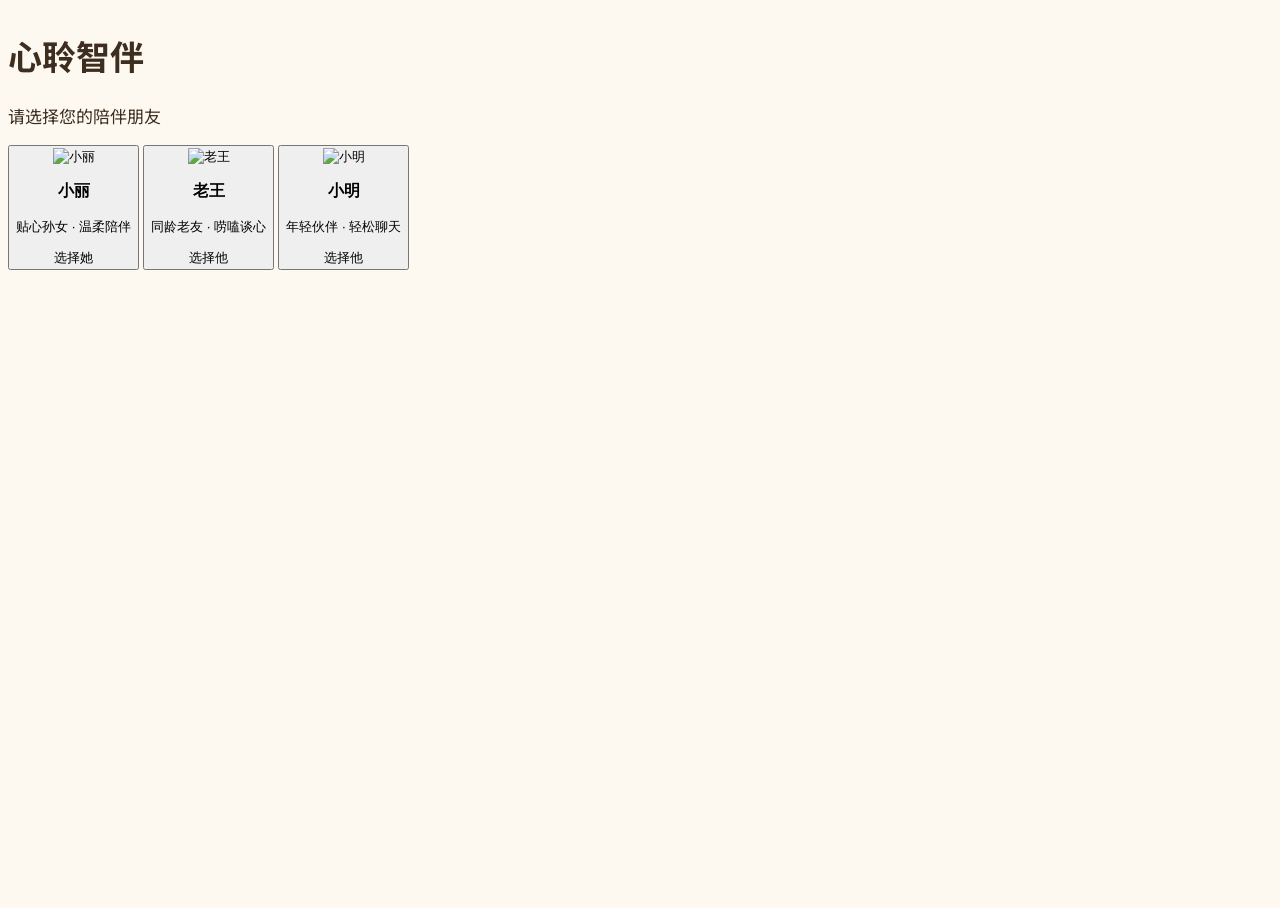
==== commit 3f9b3869: "Merge remote-tracking branch 'origin/main' # Conflicts: #	demo/public/index.html #	demo/public/scrip" ====
--- a/demo/public/index.html
+++ b/demo/public/index.html
@@ -4,7 +4,7 @@
 <head>
   <meta charset="UTF-8">
   <meta name="viewport" content="width=device-width, initial-scale=1.0, user-scalable=no">
-  <title>虚拟情感陪护 · 数字人陪伴您每一天</title>
+  <title>心聆智伴 · 数字人陪伴您每一天</title>
   <script src="https://cdn.tailwindcss.com"></script>
   <script src="https://unpkg.com/lucide@latest/dist/umd/lucide.min.js"></script>
   <link href="https://fonts.googleapis.com/css2?family=Noto+Sans+SC:wght@400;500;700;900&display=swap" rel="stylesheet">
@@ -14,9 +14,9 @@
         extend: {
           colors: {
             cream: { 50: '#FDF9F1', 100: '#FAF3E4', 200: '#F3E8CF', 300: '#E8D5A8' },
-            ink:   { 900: '#3D2E1F', 700: '#5C4A36', 500: '#8B7A65', 400: '#A89B86' },
-            warm:  { 500: '#E89B4C', 600: '#D87E2A' },
-            danger:{ 500: '#E5564E', 50: '#FCEBE9' },
+            ink: { 900: '#3D2E1F', 700: '#5C4A36', 500: '#8B7A65', 400: '#A89B86' },
+            warm: { 500: '#E89B4C', 600: '#D87E2A' },
+            danger: { 500: '#E5564E', 50: '#FCEBE9' },
           },
           fontFamily: { sans: ['"Noto Sans SC"', 'system-ui', 'sans-serif'] },
           boxShadow: {
@@ -30,68 +30,202 @@
 
   <style>
     /* ---------------- 基础 ---------------- */
-    html, body { font-family: 'Noto Sans SC', system-ui, sans-serif; height: 100%; overflow: hidden; }
-    html { font-size: 16px; }                  /* 1rem 基准；关怀模式时变大 */
-    body { background-color: #FDF9F1; color: #3D2E1F; font-size: 1.0625rem; }
-    [data-lucide] { width: 1.375rem; height: 1.375rem; stroke-width: 2; }
-    .nice-scroll::-webkit-scrollbar { width: 4px; }
-    .nice-scroll::-webkit-scrollbar-thumb { background: transparent; border-radius: 4px; transition: background .2s; }
-    .nice-scroll:hover::-webkit-scrollbar-thumb { background: #D4BFA0; }
-    .nice-scroll::-webkit-scrollbar-track { background: transparent; margin: 12px 0; }
+    html,
+    body {
+      font-family: 'Noto Sans SC', system-ui, sans-serif;
+      height: 100%;
+      overflow: hidden;
+    }
+
+    html {
+      font-size: 16px;
+    }
+
+    /* 1rem 基准；关怀模式时变大 */
+    body {
+      background-color: #FDF9F1;
+      color: #3D2E1F;
+      font-size: 1.0625rem;
+    }
+
+    [data-lucide] {
+      width: 1.375rem;
+      height: 1.375rem;
+      stroke-width: 2;
+    }
+
+    .nice-scroll::-webkit-scrollbar {
+      width: 4px;
+    }
+
+    .nice-scroll::-webkit-scrollbar-thumb {
+      background: transparent;
+      border-radius: 4px;
+      transition: background .2s;
+    }
+
+    .nice-scroll:hover::-webkit-scrollbar-thumb {
+      background: #D4BFA0;
+    }
+
+    .nice-scroll::-webkit-scrollbar-track {
+      background: transparent;
+      margin: 12px 0;
+    }
 
     /* ---------------- 页面切换 ---------------- */
-    .page { display: none; }
-    .page.active { display: flex; flex-direction: column; height: 100vh; overflow: hidden; }
+    .page {
+      display: none;
+    }
+
+    .page.active {
+      display: flex;
+      flex-direction: column;
+      height: 100vh;
+      overflow: hidden;
+    }
 
     /* ---------------- 聊天气泡 ---------------- */
-    .message { display: flex; align-items: flex-start; gap: 12px; }
+    .message {
+      display: flex;
+      align-items: flex-start;
+      gap: 12px;
+    }
+
     .message::before {
-      content: ''; width: 44px; height: 44px; border-radius: 50%;
-      flex-shrink: 0; background-size: cover; background-position: center;
-      box-shadow: 0 2px 6px rgba(0,0,0,0.06);
-    }
+      content: '';
+      width: 44px;
+      height: 44px;
+      border-radius: 50%;
+      flex-shrink: 0;
+      background-size: cover;
+      background-position: center;
+      box-shadow: 0 2px 6px rgba(0, 0, 0, 0.06);
+    }
+
     .message-bot::before {
       background-color: #FAF3E4;
       background-image: var(--bot-avatar-url, url('/static/avatar-xiaoli.png?v=3'));
     }
-    .message-user { flex-direction: row-reverse; }
+
+    .message-user {
+      flex-direction: row-reverse;
+    }
+
     .message-user::before {
       background-color: #F3E8CF;
       background-image: url('https://api.dicebear.com/9.x/personas/svg?seed=LiUncle&backgroundColor=c5d4e8');
     }
+
     .bubble {
-      padding: 12px 20px; border-radius: 18px; max-width: 75%;
-      font-size: 1.0625rem; line-height: 1.55; color: #3D2E1F; word-break: break-word;
-    }
-    .message-bot .bubble { background: #FAF3E4; border-top-left-radius: 6px; }
-    .message-user .bubble { background: #F3E8CF; border-top-right-radius: 6px; }
-    .thinking-dots { color: #8B7A65; }
+      padding: 12px 20px;
+      border-radius: 18px;
+      max-width: 75%;
+      font-size: 1.0625rem;
+      line-height: 1.55;
+      color: #3D2E1F;
+      word-break: break-word;
+    }
+
+    .message-bot .bubble {
+      background: #FAF3E4;
+      border-top-left-radius: 6px;
+    }
+
+    .message-user .bubble {
+      background: #F3E8CF;
+      border-top-right-radius: 6px;
+    }
+
+    .thinking-dots {
+      color: #8B7A65;
+    }
+
     .thinking-dots::after {
-      content: ''; display: inline-block; width: 8px;
+      content: '';
+      display: inline-block;
+      width: 8px;
       animation: thinkingDot 1.2s steps(4, end) infinite;
     }
-    @keyframes thinkingDot { 0%{content:''} 25%{content:'.'} 50%{content:'..'} 75%{content:'...'} }
+
+    @keyframes thinkingDot {
+      0% {
+        content: ''
+      }
+
+      25% {
+        content: '.'
+      }
+
+      50% {
+        content: '..'
+      }
+
+      75% {
+        content: '...'
+      }
+    }
 
     /* ---------------- 会话列表项 ---------------- */
     .session-item {
-      display: flex; align-items: center; gap: 8px;
-      padding: 14px 14px; border-radius: 12px; cursor: pointer;
-      transition: all .15s; border: 1px solid transparent; margin-bottom: 2px;
-    }
-    .session-item:hover { background: #FDF9F1; border-color: #F3E8CF; }
-    .session-item.active { background: #FAF3E4; border-color: #E8D5A8; }
-    .session-content { flex: 1; min-width: 0; }
-    .session-time { font-size: 0.8125rem; color: #D87E2A; font-weight: 500; margin-bottom: 4px; }
+      display: flex;
+      align-items: center;
+      gap: 8px;
+      padding: 14px 14px;
+      border-radius: 12px;
+      cursor: pointer;
+      transition: all .15s;
+      border: 1px solid transparent;
+      margin-bottom: 2px;
+    }
+
+    .session-item:hover {
+      background: #FDF9F1;
+      border-color: #F3E8CF;
+    }
+
+    .session-item.active {
+      background: #FAF3E4;
+      border-color: #E8D5A8;
+    }
+
+    .session-content {
+      flex: 1;
+      min-width: 0;
+    }
+
+    .session-time {
+      font-size: 0.8125rem;
+      color: #D87E2A;
+      font-weight: 500;
+      margin-bottom: 4px;
+    }
+
     .session-summary {
-      font-size: 1rem; color: #3D2E1F;
-      overflow: hidden; text-overflow: ellipsis; white-space: nowrap;
-    }
+      font-size: 1rem;
+      color: #3D2E1F;
+      overflow: hidden;
+      text-overflow: ellipsis;
+      white-space: nowrap;
+    }
+
     .session-delete-btn {
-      background: transparent; border: none; cursor: pointer;
-      font-size: 0.875rem; padding: 6px 8px; border-radius: 6px;
-      opacity: 0.4; transition: all .15s; color: #8B7A65;
-    }
-    .session-delete-btn:hover { opacity: 1; background: #FCEBE9; color: #E5564E; }
+      background: transparent;
+      border: none;
+      cursor: pointer;
+      font-size: 0.875rem;
+      padding: 6px 8px;
+      border-radius: 6px;
+      opacity: 0.4;
+      transition: all .15s;
+      color: #8B7A65;
+    }
+
+    .session-delete-btn:hover {
+      opacity: 1;
+      background: #FCEBE9;
+      color: #E5564E;
+    }
 
     /* ---------------- 数字人 3D 容器 ---------------- */
     .digital-human-container {
@@ -100,6 +234,7 @@
       height: 100%;
       overflow: hidden;
     }
+
     .digital-human-container canvas {
       width: 100% !important;
       height: 100% !important;
@@ -113,99 +248,303 @@
 
     /* ---------------- 视频区状态层 ---------------- */
     #breathingLight {
-      position: absolute; inset: 0;
+      position: absolute;
+      inset: 0;
       background: radial-gradient(circle at center, transparent, transparent);
-      opacity: 0; transition: opacity .3s; pointer-events: none; z-index: 2;
-    }
-    #breathingLight.active { opacity: 1; }
-    #breathingLight.listening { background: radial-gradient(circle at center, rgba(232,155,76,0.18), transparent 65%); animation: breathePulse 2s ease-in-out infinite; }
-    #breathingLight.thinking  { background: radial-gradient(circle at center, rgba(99,179,237,0.18), transparent 65%); }
-    #breathingLight.speaking  { background: radial-gradient(circle at center, rgba(229,86,78,0.15), transparent 65%); animation: breathePulse 1.4s ease-in-out infinite; }
-    @keyframes breathePulse { 0%,100% { opacity: 0.4; } 50% { opacity: 1; } }
+      opacity: 0;
+      transition: opacity .3s;
+      pointer-events: none;
+      z-index: 2;
+    }
+
+    #breathingLight.active {
+      opacity: 1;
+    }
+
+    #breathingLight.listening {
+      background: radial-gradient(circle at center, rgba(232, 155, 76, 0.18), transparent 65%);
+      animation: breathePulse 2s ease-in-out infinite;
+    }
+
+    #breathingLight.thinking {
+      background: radial-gradient(circle at center, rgba(99, 179, 237, 0.18), transparent 65%);
+    }
+
+    #breathingLight.speaking {
+      background: radial-gradient(circle at center, rgba(229, 86, 78, 0.15), transparent 65%);
+      animation: breathePulse 1.4s ease-in-out infinite;
+    }
+
+    @keyframes breathePulse {
+
+      0%,
+      100% {
+        opacity: 0.4;
+      }
+
+      50% {
+        opacity: 1;
+      }
+    }
 
     #avatarStatus {
-      position: absolute; bottom: 64px; left: 50%; transform: translateX(-50%);
-      background: rgba(0,0,0,0.45); color: #fff; padding: 6px 14px;
-      border-radius: 9999px; font-size: 0.875rem; font-weight: 500;
-      backdrop-filter: blur(8px); -webkit-backdrop-filter: blur(8px);
-      z-index: 12; white-space: nowrap;
+      position: absolute;
+      bottom: 64px;
+      left: 50%;
+      transform: translateX(-50%);
+      background: rgba(0, 0, 0, 0.45);
+      color: #fff;
+      padding: 6px 14px;
+      border-radius: 9999px;
+      font-size: 0.875rem;
+      font-weight: 500;
+      backdrop-filter: blur(8px);
+      -webkit-backdrop-filter: blur(8px);
+      z-index: 12;
+      white-space: nowrap;
     }
 
     /* ---------------- 语音按钮 ---------------- */
     .center-voice-btn {
-      user-select: none; -webkit-user-select: none; touch-action: none;
-    }
+      user-select: none;
+      -webkit-user-select: none;
+      touch-action: none;
+    }
+
     .center-voice-btn.recording {
       background: linear-gradient(135deg, #E5564E, #D43F3F) !important;
       animation: recordingPulse 1s ease-in-out infinite;
     }
-    .center-voice-btn.pressing { transform: scale(0.96); }
+
+    .center-voice-btn.pressing {
+      transform: scale(0.96);
+    }
+
     @keyframes recordingPulse {
-      0%, 100% { box-shadow: 0 0 0 0 rgba(229,86,78,0.45); }
-      50%       { box-shadow: 0 0 0 10px rgba(229,86,78,0); }
-    }
+
+      0%,
+      100% {
+        box-shadow: 0 0 0 0 rgba(229, 86, 78, 0.45);
+      }
+
+      50% {
+        box-shadow: 0 0 0 10px rgba(229, 86, 78, 0);
+      }
+    }
+
     /* 波形动画 */
-    .voice-wave { display: flex; align-items: center; gap: 3px; height: 22px; }
+    .voice-wave {
+      display: flex;
+      align-items: center;
+      gap: 3px;
+      height: 22px;
+    }
+
     .voice-wave span {
-      width: 3px; background: rgba(255,255,255,0.9); border-radius: 2px;
+      width: 3px;
+      background: rgba(255, 255, 255, 0.9);
+      border-radius: 2px;
       animation: waveBar 0.7s ease-in-out infinite;
     }
-    .voice-wave span:nth-child(1) { height: 6px;  animation-delay: 0s;    }
-    .voice-wave span:nth-child(2) { height: 14px; animation-delay: 0.1s;  }
-    .voice-wave span:nth-child(3) { height: 20px; animation-delay: 0.2s;  }
-    .voice-wave span:nth-child(4) { height: 14px; animation-delay: 0.3s;  }
-    .voice-wave span:nth-child(5) { height: 6px;  animation-delay: 0.4s;  }
+
+    .voice-wave span:nth-child(1) {
+      height: 6px;
+      animation-delay: 0s;
+    }
+
+    .voice-wave span:nth-child(2) {
+      height: 14px;
+      animation-delay: 0.1s;
+    }
+
+    .voice-wave span:nth-child(3) {
+      height: 20px;
+      animation-delay: 0.2s;
+    }
+
+    .voice-wave span:nth-child(4) {
+      height: 14px;
+      animation-delay: 0.3s;
+    }
+
+    .voice-wave span:nth-child(5) {
+      height: 6px;
+      animation-delay: 0.4s;
+    }
+
     @keyframes waveBar {
-      0%, 100% { transform: scaleY(0.5); opacity: 0.65; }
-      50%       { transform: scaleY(1);   opacity: 1;    }
+
+      0%,
+      100% {
+        transform: scaleY(0.5);
+        opacity: 0.65;
+      }
+
+      50% {
+        transform: scaleY(1);
+        opacity: 1;
+      }
     }
 
     /* ---------------- 关怀模式 ---------------- */
     /* 通过抬高 html 根字号，让所有 rem 单位（含 Tailwind 的 text-*）一起放大 */
-    html.care-mode { font-size: 20px; }                    /* 默认 16px → 20px，约 +25% */
-    html.care-mode [data-lucide] { stroke-width: 2.2; }    /* 图标线条略粗，更清晰 */
+    html.care-mode {
+      font-size: 20px;
+    }
+
+    /* 默认 16px → 20px，约 +25% */
+    html.care-mode [data-lucide] {
+      stroke-width: 2.2;
+    }
+
+    /* 图标线条略粗，更清晰 */
     body.care-mode #careModeToggle {
-      background: #E89B4C; color: #fff;
+      background: #E89B4C;
+      color: #fff;
       border-color: #E89B4C;
     }
-    body.care-mode #careModeToggle [data-lucide] { color: #fff; }
+
+    body.care-mode #careModeToggle [data-lucide] {
+      color: #fff;
+    }
 
     /* ---------------- 用户系统 ---------------- */
-    #userModal { display: none; }
-    #userModal.active { display: flex; }
+    #userModal {
+      display: none;
+    }
+
+    #userModal.active {
+      display: flex;
+    }
+
     .user-chip {
-      display: inline-flex; align-items: center; gap: 6px;
-      padding: 8px 18px; border-radius: 9999px; font-size: 1rem;
-      font-weight: 500; cursor: pointer; transition: all .15s; border: 2px solid;
-    }
-    .user-chip.selected { background: #E89B4C; color: #fff; border-color: #E89B4C; box-shadow: 0 3px 10px rgba(232,155,76,.35); }
-    .user-chip.unselected { background: #fff; color: #5C4A36; border-color: #E8D5A8; }
-    .user-chip.unselected:hover { border-color: #E89B4C; color: #D87E2A; }
-    .user-chip.add-btn { background: #FDF9F1; color: #8B7A65; border-color: #E8D5A8; border-style: dashed; }
-    .user-chip.add-btn:hover { border-color: #E89B4C; color: #D87E2A; background: #FAF3E4; }
+      display: inline-flex;
+      align-items: center;
+      gap: 6px;
+      padding: 8px 18px;
+      border-radius: 9999px;
+      font-size: 1rem;
+      font-weight: 500;
+      cursor: pointer;
+      transition: all .15s;
+      border: 2px solid;
+    }
+
+    .user-chip.selected {
+      background: #E89B4C;
+      color: #fff;
+      border-color: #E89B4C;
+      box-shadow: 0 3px 10px rgba(232, 155, 76, .35);
+    }
+
+    .user-chip.unselected {
+      background: #fff;
+      color: #5C4A36;
+      border-color: #E8D5A8;
+    }
+
+    .user-chip.unselected:hover {
+      border-color: #E89B4C;
+      color: #D87E2A;
+    }
+
+    .user-chip.add-btn {
+      background: #FDF9F1;
+      color: #8B7A65;
+      border-color: #E8D5A8;
+      border-style: dashed;
+    }
+
+    .user-chip.add-btn:hover {
+      border-color: #E89B4C;
+      color: #D87E2A;
+      background: #FAF3E4;
+    }
+
     .user-list-item {
-      display: flex; align-items: center; justify-content: space-between;
-      padding: 10px 14px; border-radius: 14px; border: 2px solid #E8D5A8;
-      cursor: pointer; transition: all .15s; margin-bottom: 6px;
-    }
-    .user-list-item:hover { border-color: #E89B4C; background: #FDF9F1; }
-    .user-list-item.active { border-color: #E89B4C; background: #FAF3E4; }
+      display: flex;
+      align-items: center;
+      justify-content: space-between;
+      padding: 10px 14px;
+      border-radius: 14px;
+      border: 2px solid #E8D5A8;
+      cursor: pointer;
+      transition: all .15s;
+      margin-bottom: 6px;
+    }
+
+    .user-list-item:hover {
+      border-color: #E89B4C;
+      background: #FDF9F1;
+    }
+
+    .user-list-item.active {
+      border-color: #E89B4C;
+      background: #FAF3E4;
+    }
 
     /* ---------------- Toast ---------------- */
     .toast-message {
-      position: fixed; bottom: 90px; left: 50%; transform: translateX(-50%);
-      padding: 12px 24px; border-radius: 9999px; background: #fff; color: #3D2E1F;
-      box-shadow: 0 8px 30px rgba(0,0,0,0.15); z-index: 1000;
-      animation: toastIn 0.3s ease; font-size: 1rem; font-weight: 500;
-    }
-    .toast-message.warning { background: #FEF3C7; color: #92400E; }
-    .toast-message.error   { background: #FCEBE9; color: #B91C1C; }
-    @keyframes toastIn { from { opacity: 0; transform: translate(-50%, 20px); } to { opacity: 1; transform: translate(-50%, 0); } }
-    @keyframes fadeOutDown { from { opacity: 1; transform: translate(-50%, 0); } to { opacity: 0; transform: translate(-50%, 20px); } }
+      position: fixed;
+      bottom: 90px;
+      left: 50%;
+      transform: translateX(-50%);
+      padding: 12px 24px;
+      border-radius: 9999px;
+      background: #fff;
+      color: #3D2E1F;
+      box-shadow: 0 8px 30px rgba(0, 0, 0, 0.15);
+      z-index: 1000;
+      animation: toastIn 0.3s ease;
+      font-size: 1rem;
+      font-weight: 500;
+    }
+
+    .toast-message.warning {
+      background: #FEF3C7;
+      color: #92400E;
+    }
+
+    .toast-message.error {
+      background: #FCEBE9;
+      color: #B91C1C;
+    }
+
+    @keyframes toastIn {
+      from {
+        opacity: 0;
+        transform: translate(-50%, 20px);
+      }
+
+      to {
+        opacity: 1;
+        transform: translate(-50%, 0);
+      }
+    }
+
+    @keyframes fadeOutDown {
+      from {
+        opacity: 1;
+        transform: translate(-50%, 0);
+      }
+
+      to {
+        opacity: 0;
+        transform: translate(-50%, 20px);
+      }
+    }
 
     /* ---------------- 摄像头 PiP ---------------- */
-    #camera { width: 100%; height: 100%; object-fit: cover; background: #1a1a1a; }
-    .camera-hint:empty { display: none !important; }
+    #camera {
+      width: 100%;
+      height: 100%;
+      object-fit: cover;
+      background: #1a1a1a;
+    }
+
+    .camera-hint:empty {
+      display: none !important;
+    }
   </style>
 </head>
 
@@ -218,36 +557,43 @@
     <div class="flex-1 flex items-center justify-center px-6">
       <div class="max-w-4xl w-full">
         <div class="text-center mb-10">
-          <div class="w-20 h-20 mx-auto rounded-3xl bg-gradient-to-br from-warm-500 to-warm-600 flex items-center justify-center text-white mb-4 shadow-lg">
+          <div
+            class="w-20 h-20 mx-auto rounded-3xl bg-gradient-to-br from-warm-500 to-warm-600 flex items-center justify-center text-white mb-4 shadow-lg">
             <i data-lucide="heart-handshake" style="width:44px;height:44px;"></i>
           </div>
-          <h1 class="text-4xl font-bold text-ink-900">虚拟情感陪护</h1>
+          <h1 class="text-5xl sm:text-6xl font-bold text-ink-900">心聆智伴</h1>
           <p class="text-lg text-ink-500 mt-2">请选择您的陪伴朋友</p>
         </div>
         <!-- 用户选择条 -->
         <div id="selectPageUserBar" class="flex items-center justify-center flex-wrap gap-2 mb-8 min-h-[44px]"></div>
 
         <div class="grid grid-cols-1 sm:grid-cols-3 gap-6">
-          <button onclick="selectAvatar(1)" class="group bg-white rounded-3xl shadow-card p-6 hover:-translate-y-1 hover:shadow-lg transition text-center">
-            <img src="/static/avatar-xiaoli.png?v=3" class="w-28 h-28 mx-auto rounded-full mb-4 bg-cream-100 object-cover" alt="小丽">
+          <button onclick="selectAvatar(1)"
+            class="group bg-white rounded-3xl shadow-card p-6 hover:-translate-y-1 hover:shadow-lg transition text-center">
+            <img src="/static/avatar-xiaoli.png?v=3"
+              class="w-28 h-28 mx-auto rounded-full mb-4 bg-cream-100 object-cover" alt="小丽">
             <h3 class="text-2xl font-bold text-ink-900">小丽</h3>
             <p class="text-ink-500 mt-1">贴心孙女 · 温柔陪伴</p>
             <div class="mt-4 inline-flex items-center gap-2 text-warm-600 font-medium">
               选择她 <i data-lucide="arrow-right" style="width:18px;height:18px;"></i>
             </div>
           </button>
-          <button onclick="selectAvatar(2)" class="group bg-white rounded-3xl shadow-card p-6 hover:-translate-y-1 hover:shadow-lg transition text-center">
-            <img src="/static/avatar-laowang.png?v=3" class="w-28 h-28 mx-auto rounded-full mb-4 bg-cream-100 object-cover" alt="老王">
+          <button onclick="selectAvatar(2)"
+            class="group bg-white rounded-3xl shadow-card p-6 hover:-translate-y-1 hover:shadow-lg transition text-center">
+            <img src="/static/avatar-laowang.png?v=3"
+              class="w-28 h-28 mx-auto rounded-full mb-4 bg-cream-100 object-cover" alt="老王">
             <h3 class="text-2xl font-bold text-ink-900">老王</h3>
             <p class="text-ink-500 mt-1">同龄老友 · 唠嗑谈心</p>
             <div class="mt-4 inline-flex items-center gap-2 text-warm-600 font-medium">
               选择他 <i data-lucide="arrow-right" style="width:18px;height:18px;"></i>
             </div>
           </button>
-          <button onclick="selectAvatar(3)" class="group bg-white rounded-3xl shadow-card p-6 hover:-translate-y-1 hover:shadow-lg transition text-center">
-            <img src="/static/avatar-xiaoming.png?v=3" class="w-28 h-28 mx-auto rounded-full mb-4 bg-cream-100 object-cover" alt="小明">
+          <button onclick="selectAvatar(3)"
+            class="group bg-white rounded-3xl shadow-card p-6 hover:-translate-y-1 hover:shadow-lg transition text-center">
+            <img src="/static/avatar-xiaoming.png?v=3"
+              class="w-28 h-28 mx-auto rounded-full mb-4 bg-cream-100 object-cover" alt="小明">
             <h3 class="text-2xl font-bold text-ink-900">小明</h3>
-            <p class="text-ink-500 mt-1">年轻伙伴 · 活力陪聊</p>
+            <p class="text-ink-500 mt-1">年轻伙伴 · 轻松聊天</p>
             <div class="mt-4 inline-flex items-center gap-2 text-warm-600 font-medium">
               选择他 <i data-lucide="arrow-right" style="width:18px;height:18px;"></i>
             </div>
@@ -266,11 +612,12 @@
       <!-- 顶栏 -->
       <header class="flex-shrink-0 flex items-center justify-between bg-white rounded-2xl shadow-soft px-6 py-3">
         <div class="flex items-center gap-4">
-          <div class="w-14 h-14 rounded-2xl bg-gradient-to-br from-warm-500 to-warm-600 flex items-center justify-center text-white shadow-md">
+          <div
+            class="w-14 h-14 rounded-2xl bg-gradient-to-br from-warm-500 to-warm-600 flex items-center justify-center text-white shadow-md">
             <i data-lucide="heart-handshake" style="width:30px;height:30px;"></i>
           </div>
           <div>
-            <h1 class="text-2xl font-bold text-ink-900 leading-tight">虚拟情感陪护</h1>
+            <h1 class="text-2xl font-bold text-ink-900 leading-tight">心聆智伴</h1>
             <p class="text-sm text-ink-500 mt-0.5">数字人陪伴您每一天</p>
           </div>
         </div>
@@ -284,10 +631,12 @@
             <span class="text-lg font-medium text-ink-900">，</span>
             <span id="userDisplayName" class="text-lg font-medium text-ink-900">朋友</span>
           </div>
-          <button id="careModeToggle" onclick="toggleCareMode()" class="flex items-center gap-2 border-2 border-cream-200 hover:border-warm-500 hover:bg-cream-50 transition rounded-full px-5 py-2.5 text-ink-700 font-medium">
+          <button id="careModeToggle" onclick="toggleCareMode()"
+            class="flex items-center gap-2 border-2 border-cream-200 hover:border-warm-500 hover:bg-cream-50 transition rounded-full px-5 py-2.5 text-ink-700 font-medium">
             <i data-lucide="eye"></i> 关怀模式
           </button>
-          <button onclick="goBack()" class="flex items-center gap-2 border-2 border-danger-500 text-danger-500 hover:bg-danger-50 transition rounded-full px-5 py-2.5 font-medium">
+          <button onclick="goBack()"
+            class="flex items-center gap-2 border-2 border-danger-500 text-danger-500 hover:bg-danger-50 transition rounded-full px-5 py-2.5 font-medium">
             <i data-lucide="log-out"></i> 退出
           </button>
         </div>
@@ -314,13 +663,16 @@
               <!-- 当前用户显示 -->
               <div class="flex items-center justify-between bg-cream-50 rounded-xl px-3 py-2.5 border border-cream-200">
                 <div class="flex items-center gap-2 min-w-0">
-                  <div id="currentUserAvatar" class="w-8 h-8 rounded-full bg-warm-200 flex items-center justify-center text-warm-700 font-bold text-sm flex-shrink-0">?</div>
+                  <div id="currentUserAvatar"
+                    class="w-8 h-8 rounded-full bg-warm-200 flex items-center justify-center text-warm-700 font-bold text-sm flex-shrink-0">
+                    ?</div>
                   <div class="min-w-0">
                     <div id="currentUserDisplay" class="font-medium text-ink-900 text-sm truncate">未选择用户</div>
                     <div class="text-xs text-ink-400">个人记忆已开启</div>
                   </div>
                 </div>
-                <button onclick="showUserModal()" class="flex-shrink-0 text-xs px-2.5 py-1.5 text-warm-600 hover:text-white hover:bg-warm-500 border border-warm-300 hover:border-warm-500 rounded-lg font-medium transition">切换</button>
+                <button onclick="showUserModal()"
+                  class="flex-shrink-0 text-xs px-2.5 py-1.5 text-warm-600 hover:text-white hover:bg-warm-500 border border-warm-300 hover:border-warm-500 rounded-lg font-medium transition">切换</button>
               </div>
 
               <button onclick="newConversation()" type="button"
@@ -335,12 +687,14 @@
         <section class="col-span-12 lg:col-span-6 min-h-0 h-full flex flex-col gap-3">
 
           <!-- 视频通话区 -->
-          <div class="relative flex-[3] min-h-0 rounded-3xl overflow-hidden shadow-card" style="background: url('/static/digital-human-bg.png') center/cover no-repeat, linear-gradient(135deg, #F3E8CF, #E8D5A8);">
+          <div class="relative flex-[3] min-h-0 rounded-3xl overflow-hidden shadow-card"
+            style="background: url('/static/digital-human-bg.png') center/cover no-repeat, linear-gradient(135deg, #F3E8CF, #E8D5A8);">
             <!-- TalkingHead 3D 渲染容器：JS 会清空内部并注入 wrapper / breathingLight / avatarStatus -->
             <div id="digitalHumanArea" class="digital-human-container"></div>
 
             <!-- 左上：数字人名牌 -->
-            <div class="absolute top-4 left-4 flex items-center gap-2 bg-emerald-500 text-white rounded-full px-4 py-2 shadow-lg z-10">
+            <div
+              class="absolute top-4 left-4 flex items-center gap-2 bg-emerald-500 text-white rounded-full px-4 py-2 shadow-lg z-10">
               <span class="w-2 h-2 bg-white rounded-full animate-pulse"></span>
               <span class="font-medium">数字人 · <span id="botName">小雅</span></span>
             </div>
@@ -349,16 +703,13 @@
             <div class="absolute top-4 right-4 flex items-start gap-3 z-10">
               <div class="w-36 h-24 rounded-xl overflow-hidden shadow-lg border-2 border-white relative bg-ink-900">
                 <video id="camera" autoplay muted playsinline></video>
-                <div class="camera-hint absolute inset-0 flex items-center justify-center text-white text-xs pointer-events-none px-2 text-center" style="background: rgba(0,0,0,0.55);"></div>
+                <div
+                  class="camera-hint absolute inset-0 flex items-center justify-center text-white text-xs pointer-events-none px-2 text-center"
+                  style="background: rgba(0,0,0,0.55);"></div>
                 <div class="absolute bottom-1 left-1 bg-black/60 text-white text-xs rounded px-1.5 py-0.5">您</div>
               </div>
             </div>
 
-            <!-- 左下：通话计时 -->
-            <div class="absolute bottom-4 left-4 flex items-center gap-2 bg-black/50 backdrop-blur text-white rounded-full px-4 py-2 z-10">
-              <span class="w-2 h-2 bg-red-500 rounded-full animate-pulse"></span>
-              <span id="callTimer" class="font-medium tabular-nums">通话中　00:00:00</span>
-            </div>
           </div>
 
           <!-- 当前对话气泡区 -->
@@ -395,7 +746,8 @@
             <div class="flex items-center gap-2 flex-1">
               <input id="messageInput" type="text" placeholder="或在此输入..."
                 class="flex-1 min-w-0 px-4 py-2 rounded-full border-2 border-cream-200 focus:border-warm-500 outline-none text-base text-ink-900" />
-              <button id="sendBtn" class="flex-shrink-0 px-5 py-2 bg-warm-500 hover:bg-warm-600 text-white rounded-full font-medium flex items-center gap-1.5">
+              <button id="sendBtn"
+                class="flex-shrink-0 px-5 py-2 bg-warm-500 hover:bg-warm-600 text-white rounded-full font-medium flex items-center gap-1.5">
                 <i data-lucide="send" style="width:18px;height:18px;"></i> 发送
               </button>
             </div>
@@ -412,28 +764,40 @@
               <h3 class="text-xl font-bold text-ink-900">快捷服务</h3>
             </div>
             <div class="grid grid-cols-3 gap-2">
-              <button onclick="sendQuickPhrase('今天有什么新闻？')" class="flex flex-col items-center gap-1.5 p-2 rounded-xl hover:bg-cream-50 border border-cream-100 transition">
-                <div class="w-11 h-11 rounded-xl bg-sky-100 flex items-center justify-center text-sky-600"><i data-lucide="newspaper" style="width:24px;height:24px;"></i></div>
+              <button onclick="sendQuickPhrase('今天有什么新闻？')"
+                class="flex flex-col items-center gap-1.5 p-2 rounded-xl hover:bg-cream-50 border border-cream-100 transition">
+                <div class="w-11 h-11 rounded-xl bg-sky-100 flex items-center justify-center text-sky-600"><i
+                    data-lucide="newspaper" style="width:24px;height:24px;"></i></div>
                 <span class="text-sm text-ink-900 font-medium">查询新闻</span>
               </button>
-              <button onclick="sendQuickPhrase('给我讲个笑话')" class="flex flex-col items-center gap-1.5 p-2 rounded-xl hover:bg-cream-50 border border-cream-100 transition">
-                <div class="w-11 h-11 rounded-xl bg-yellow-100 flex items-center justify-center text-yellow-600"><i data-lucide="smile" style="width:24px;height:24px;"></i></div>
+              <button onclick="sendQuickPhrase('给我讲个笑话')"
+                class="flex flex-col items-center gap-1.5 p-2 rounded-xl hover:bg-cream-50 border border-cream-100 transition">
+                <div class="w-11 h-11 rounded-xl bg-yellow-100 flex items-center justify-center text-yellow-600"><i
+                    data-lucide="smile" style="width:24px;height:24px;"></i></div>
                 <span class="text-sm text-ink-900 font-medium">讲笑话</span>
               </button>
-              <button onclick="sendQuickPhrase('今天有什么养生小知识？')" class="flex flex-col items-center gap-1.5 p-2 rounded-xl hover:bg-cream-50 border border-cream-100 transition">
-                <div class="w-11 h-11 rounded-xl bg-emerald-100 flex items-center justify-center text-emerald-600"><i data-lucide="leaf" style="width:24px;height:24px;"></i></div>
+              <button onclick="sendQuickPhrase('今天有什么养生小知识？')"
+                class="flex flex-col items-center gap-1.5 p-2 rounded-xl hover:bg-cream-50 border border-cream-100 transition">
+                <div class="w-11 h-11 rounded-xl bg-emerald-100 flex items-center justify-center text-emerald-600"><i
+                    data-lucide="leaf" style="width:24px;height:24px;"></i></div>
                 <span class="text-sm text-ink-900 font-medium">养生</span>
               </button>
-              <button onclick="sendQuickPhrase('给我讲个故事')" class="flex flex-col items-center gap-1.5 p-2 rounded-xl hover:bg-cream-50 border border-cream-100 transition">
-                <div class="w-11 h-11 rounded-xl bg-amber-100 flex items-center justify-center text-amber-600"><i data-lucide="book-open" style="width:24px;height:24px;"></i></div>
+              <button onclick="sendQuickPhrase('给我讲个故事')"
+                class="flex flex-col items-center gap-1.5 p-2 rounded-xl hover:bg-cream-50 border border-cream-100 transition">
+                <div class="w-11 h-11 rounded-xl bg-amber-100 flex items-center justify-center text-amber-600"><i
+                    data-lucide="book-open" style="width:24px;height:24px;"></i></div>
                 <span class="text-sm text-ink-900 font-medium">听故事</span>
               </button>
-              <button onclick="sendQuickPhrase('唱首歌给我听')" class="flex flex-col items-center gap-1.5 p-2 rounded-xl hover:bg-cream-50 border border-cream-100 transition">
-                <div class="w-11 h-11 rounded-xl bg-purple-100 flex items-center justify-center text-purple-600"><i data-lucide="music" style="width:24px;height:24px;"></i></div>
+              <button onclick="sendQuickPhrase('唱首歌给我听')"
+                class="flex flex-col items-center gap-1.5 p-2 rounded-xl hover:bg-cream-50 border border-cream-100 transition">
+                <div class="w-11 h-11 rounded-xl bg-purple-100 flex items-center justify-center text-purple-600"><i
+                    data-lucide="music" style="width:24px;height:24px;"></i></div>
                 <span class="text-sm text-ink-900 font-medium">听歌</span>
               </button>
-              <button onclick="sendQuickPhrase('我有点闷，陪我聊聊')" class="flex flex-col items-center gap-1.5 p-2 rounded-xl hover:bg-cream-50 border border-cream-100 transition">
-                <div class="w-11 h-11 rounded-xl bg-rose-100 flex items-center justify-center text-rose-600"><i data-lucide="message-circle" style="width:24px;height:24px;"></i></div>
+              <button onclick="sendQuickPhrase('我有点闷，陪我聊聊')"
+                class="flex flex-col items-center gap-1.5 p-2 rounded-xl hover:bg-cream-50 border border-cream-100 transition">
+                <div class="w-11 h-11 rounded-xl bg-rose-100 flex items-center justify-center text-rose-600"><i
+                    data-lucide="message-circle" style="width:24px;height:24px;"></i></div>
                 <span class="text-sm text-ink-900 font-medium">解闷</span>
               </button>
             </div>
@@ -454,7 +818,8 @@
           </div>
 
           <!-- 温馨提示 / 我的提醒 -->
-          <div class="flex-1 min-h-0 bg-gradient-to-br from-cream-100 to-cream-50 rounded-2xl shadow-card p-4 relative overflow-hidden flex flex-col">
+          <div
+            class="flex-1 min-h-0 bg-gradient-to-br from-cream-100 to-cream-50 rounded-2xl shadow-card p-4 relative overflow-hidden flex flex-col">
             <div class="flex items-center gap-2 mb-2">
               <i data-lucide="megaphone" class="text-warm-500" style="width:22px;height:22px;"></i>
               <h3 class="text-lg font-bold text-ink-900">温馨提示</h3>
@@ -465,7 +830,6 @@
             <!-- 兜底文案（没有提醒时显示） -->
             <p id="reminderEmptyHint" class="text-base leading-relaxed text-ink-700 pr-10">
               天气多变，注意增减衣物。记得按时喝水、按时吃药。<br>
-              <span class="text-sm text-ink-500">想加个提醒？试试对我说「下午三点提醒我吃药」～</span>
             </p>
           </div>
         </aside>
@@ -536,7 +900,7 @@
     }
   }
   </script>
-  <script type="module" src="/static/script.js?v=19"></script>
+  <script type="module" src="/static/script.js?v=20"></script>
 
   <script>
     // ---- Lucide 初始化 + 全局回调 ----
@@ -618,19 +982,23 @@
     }
 
     async function resolveCity() {
+      // 每次优先尝试地理定位，定位成功则更新缓存；定位失败才回退到缓存
+      const detected = await detectCityByGeolocation();
+      if (detected) {
+        const cached = localStorage.getItem(CITY_KEY);
+        // 城市变化时才更新缓存并通知后端，确保聊天天气查询用正确城市
+        if (detected !== cached) {
+          localStorage.setItem(CITY_KEY, detected);
+          if (typeof wsSend === 'function') {
+            wsSend({ type: 'location', city: detected });
+          }
+        }
+        return detected;
+      }
       const cached = localStorage.getItem(CITY_KEY);
       if (cached) {
-        console.log('[weather] 使用缓存城市', cached);
+        console.log('[weather] 定位失败，使用缓存城市', cached);
         return cached;
-      }
-      const detected = await detectCityByGeolocation();
-      if (detected) {
-        localStorage.setItem(CITY_KEY, detected);
-        // 异步定位完成后立刻通知后端，确保聊天天气查询也用正确城市
-        if (typeof wsSend === 'function') {
-          wsSend({ type: 'location', city: detected });
-        }
-        return detected;
       }
       console.warn('[weather] 未能自动定位，将使用后端默认城市；可点城市名手动设置');
       return null;
